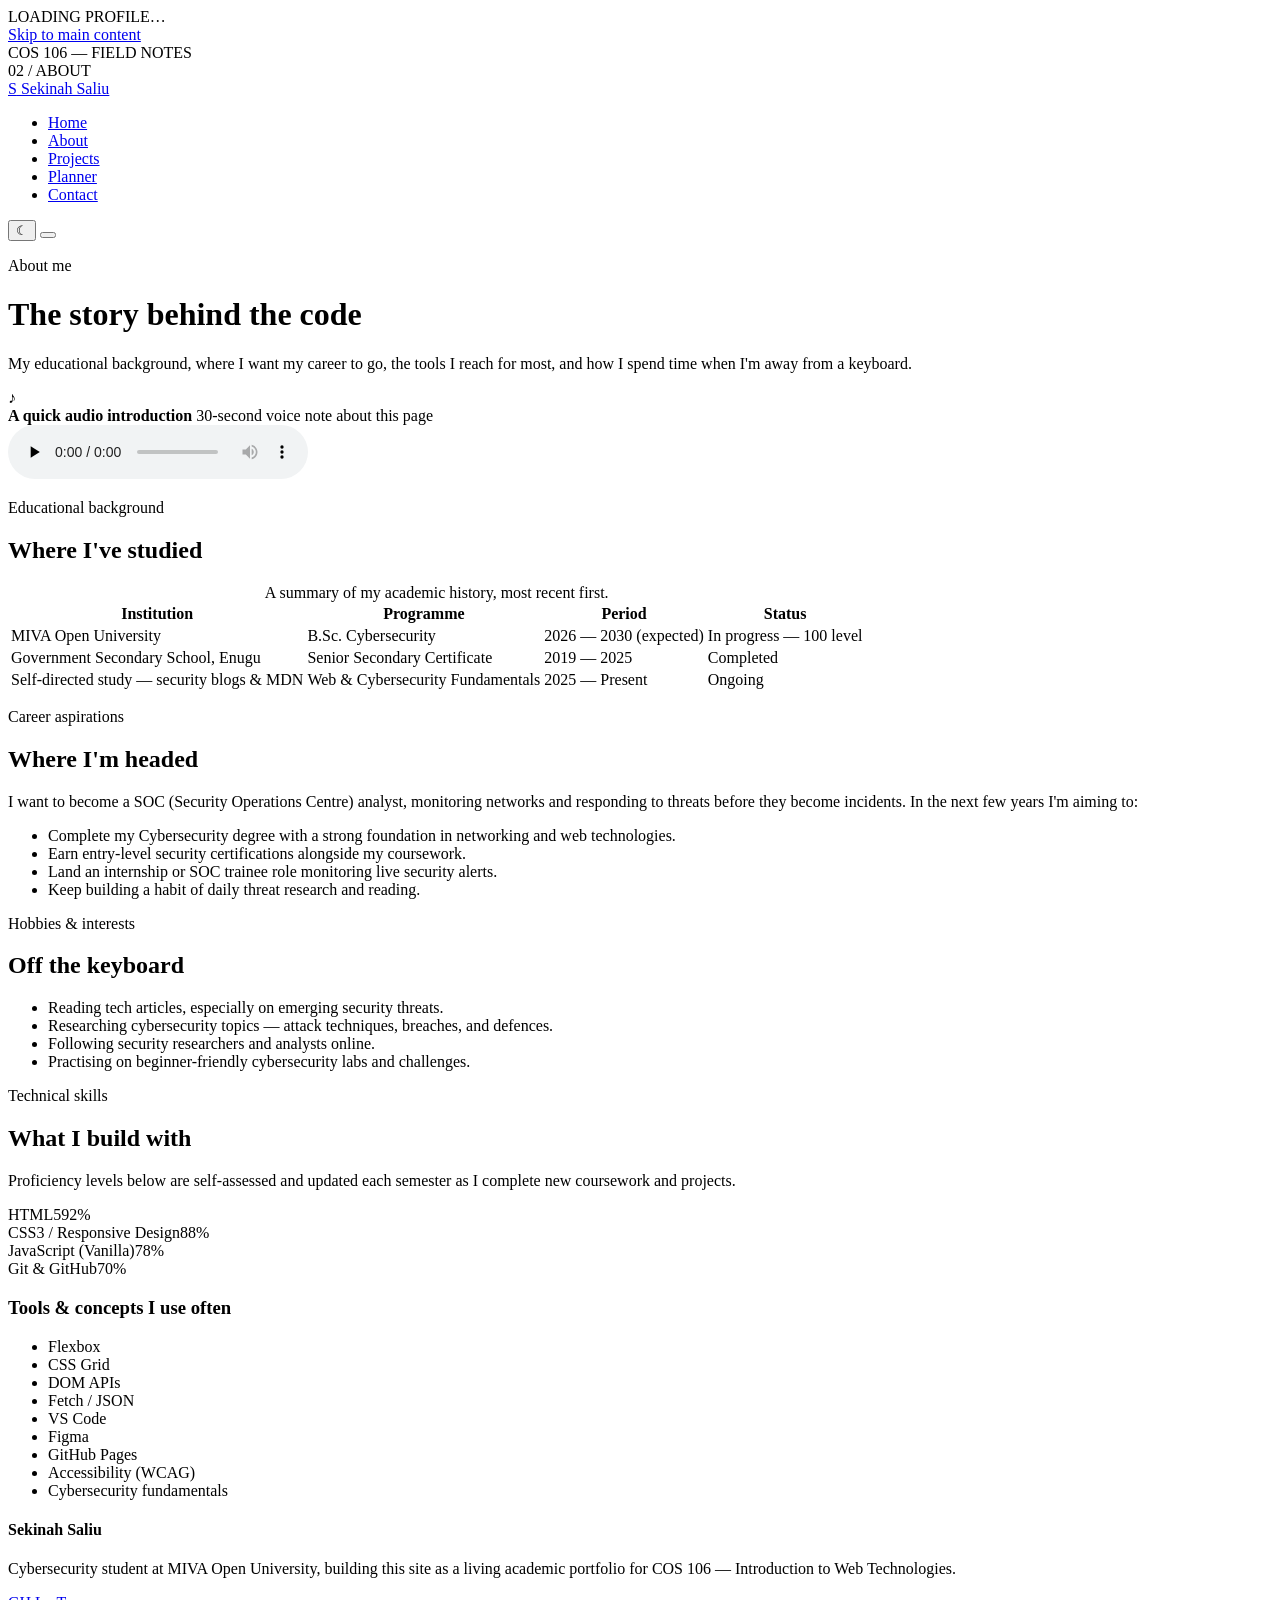
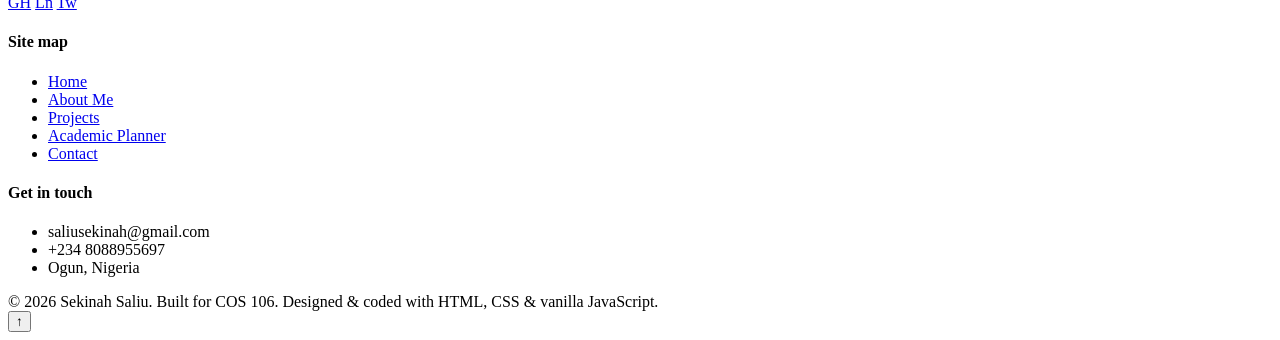
==== about.html @ 81563f07 "Create about.html" ====
<!DOCTYPE html>
<html lang="en">
<head>
  <meta charset="UTF-8" />
  <meta name="viewport" content="width=device-width, initial-scale=1.0" />
  <title>About Me — Sekinah Saliu</title>
  <meta name="description" content="Education, career aspirations, technical skills, and hobbies of Sekinah Saliu, a 100 level Cybersecurity student." />
  <link rel="icon" type="image/svg+xml" href="assets/img/favicon.svg" />

  <link rel="preconnect" href="https://fonts.googleapis.com" />
  <link rel="preconnect" href="https://fonts.gstatic.com" crossorigin />
  <link href="https://fonts.googleapis.com/css2?family=Fraunces:ital,opsz,wght@0,9..144,400;0,9..144,500;0,9..144,600;1,9..144,500&family=Inter:wght@400;500;600;700&family=JetBrains+Mono:wght@400;500&display=swap" rel="stylesheet" />

  <link rel="stylesheet" href="assets/css/style.css" />
</head>
<body>

  <div class="loader" data-loader>
    <div class="loader__mark">
      <span>LOADING PROFILE…</span>
      <div class="loader__bar"></div>
    </div>
  </div>

  <a class="skip-link" href="#main">Skip to main content</a>
  <div class="progress-bar" data-progress-bar></div>

  <aside class="spine" aria-hidden="true">
    <span class="spine__label">COS 106 — FIELD NOTES</span>
    <div class="spine__ticks">
      <span class="spine__tick"></span><span class="spine__tick"></span><span class="spine__tick"></span>
      <span class="spine__tick"></span><span class="spine__tick"></span><span class="spine__tick"></span>
    </div>
    <span class="spine__label">02 / ABOUT</span>
  </aside>

  <header class="site-header" data-site-header>
    <nav class="nav" data-nav aria-label="Primary">
      <a class="nav__brand" href="index.html">
        <span class="nav__brand-mark" aria-hidden="true">S</span>
        Sekinah Saliu
      </a>
      <ul class="nav__links">
        <li><a href="index.html">Home</a></li>
        <li><a href="about.html" aria-current="page">About</a></li>
        <li><a href="projects.html">Projects</a></li>
        <li><a href="planner.html">Planner</a></li>
        <li><a href="contact.html">Contact</a></li>
      </ul>
      <div class="nav__actions">
        <button class="theme-toggle" data-theme-toggle type="button" aria-pressed="false" aria-label="Switch to dark mode">☾</button>
        <button class="nav__toggle" data-nav-toggle type="button" aria-expanded="false" aria-controls="nav-links" aria-label="Toggle menu">
          <span></span><span></span><span></span>
        </button>
      </div>
    </nav>
  </header>

  <main id="main">

    <header class="page-header wrap">
      <p class="eyebrow reveal">About me</p>
      <h1 class="reveal">The story behind the code</h1>
      <p class="reveal">My educational background, where I want my career to go, the tools I
        reach for most, and how I spend time when I'm away from a keyboard.</p>

      <div class="audio-card reveal">
        <div class="audio-card__icon" aria-hidden="true">♪</div>
        <div class="audio-card__text">
          <strong>A quick audio introduction</strong>
          <span>30-second voice note about this page</span>
        </div>
        <audio controls preload="none">
          <source src="assets/audio/welcome-chime.wav" type="audio/wav" />
          Your browser does not support the audio element.
        </audio>
      </div>
    </header>

    <!-- Education -->
    <section>
      <div class="wrap">
        <div class="section-head reveal">
          <p class="eyebrow">Educational background</p>
          <h2>Where I've studied</h2>
        </div>

        <div class="table-wrap reveal">
          <table>
            <caption>A summary of my academic history, most recent first.</caption>
            <thead>
              <tr>
                <th scope="col">Institution</th>
                <th scope="col">Programme</th>
                <th scope="col">Period</th>
                <th scope="col">Status</th>
              </tr>
            </thead>
            <tbody>
              <tr>
                <td>MIVA Open University</td>
                <td>B.Sc. Cybersecurity</td>
                <td>2026 — 2030 (expected)</td>
                <td>In progress — 100 level</td>
              </tr>
              <tr>
                <td>Government Secondary School, Enugu</td>
                <td>Senior Secondary Certificate</td>
                <td>2019 — 2025</td>
                <td>Completed</td>
              </tr>
              <tr>
                <td>Self-directed study — security blogs &amp; MDN</td>
                <td>Web &amp; Cybersecurity Fundamentals</td>
                <td>2025 — Present</td>
                <td>Ongoing</td>
              </tr>
            </tbody>
          </table>
        </div>
      </div>
    </section>

    <!-- Career aspirations -->
    <section class="section--muted">
      <div class="wrap grid-2">
        <div class="reveal">
          <p class="eyebrow">Career aspirations</p>
          <h2>Where I'm headed</h2>
          <p>I want to become a SOC (Security Operations Centre) analyst, monitoring networks and
            responding to threats before they become incidents. In the next few years I'm aiming to:</p>
          <ul>
            <li>Complete my Cybersecurity degree with a strong foundation in networking and web technologies.</li>
            <li>Earn entry-level security certifications alongside my coursework.</li>
            <li>Land an internship or SOC trainee role monitoring live security alerts.</li>
            <li>Keep building a habit of daily threat research and reading.</li>
          </ul>
        </div>
        <div class="reveal">
          <p class="eyebrow">Hobbies &amp; interests</p>
          <h2>Off the keyboard</h2>
          <ul>
            <li>Reading tech articles, especially on emerging security threats.</li>
            <li>Researching cybersecurity topics — attack techniques, breaches, and defences.</li>
            <li>Following security researchers and analysts online.</li>
            <li>Practising on beginner-friendly cybersecurity labs and challenges.</li>
          </ul>
        </div>
      </div>
    </section>

    <!-- Technical skills -->
    <section>
      <div class="wrap">
        <div class="section-head reveal">
          <p class="eyebrow">Technical skills</p>
          <h2>What I build with</h2>
          <p>Proficiency levels below are self-assessed and updated each semester as I complete
            new coursework and projects.</p>
        </div>

        <div class="grid-2">
          <div class="card reveal">
            <div class="skill">
              <div class="skill__top"><span>HTML5</span><span>92%</span></div>
              <div class="skill__track"><div class="skill__fill" data-skill-fill="92"></div></div>
            </div>
            <div class="skill">
              <div class="skill__top"><span>CSS3 / Responsive Design</span><span>88%</span></div>
              <div class="skill__track"><div class="skill__fill" data-skill-fill="88"></div></div>
            </div>
            <div class="skill">
              <div class="skill__top"><span>JavaScript (Vanilla)</span><span>78%</span></div>
              <div class="skill__track"><div class="skill__fill" data-skill-fill="78"></div></div>
            </div>
            <div class="skill">
              <div class="skill__top"><span>Git &amp; GitHub</span><span>70%</span></div>
              <div class="skill__track"><div class="skill__fill" data-skill-fill="70"></div></div>
            </div>
          </div>

          <div class="card reveal">
            <h3>Tools &amp; concepts I use often</h3>
            <ul class="tag-list">
              <li>Flexbox</li>
              <li>CSS Grid</li>
              <li>DOM APIs</li>
              <li>Fetch / JSON</li>
              <li>VS Code</li>
              <li>Figma</li>
              <li>GitHub Pages</li>
              <li>Accessibility (WCAG)</li>
              <li>Cybersecurity fundamentals</li>
            </ul>
          </div>
        </div>
      </div>
    </section>

  </main>

  <footer class="site-footer">
    <div class="wrap">
      <div class="footer-grid">
        <div>
          <h4>Sekinah Saliu</h4>
          <p>Cybersecurity student at MIVA Open University, building this site as a
            living academic portfolio for COS 106 — Introduction to Web Technologies.</p>
          <div class="social-row">
            <a href="https://github.com/" target="_blank" rel="noopener noreferrer" aria-label="GitHub profile">GH</a>
            <a href="https://linkedin.com/" target="_blank" rel="noopener noreferrer" aria-label="LinkedIn profile">Ln</a>
            <a href="https://twitter.com/" target="_blank" rel="noopener noreferrer" aria-label="Twitter profile">Tw</a>
          </div>
        </div>
        <div>
          <h4>Site map</h4>
          <ul>
            <li><a href="index.html">Home</a></li>
            <li><a href="about.html">About Me</a></li>
            <li><a href="projects.html">Projects</a></li>
            <li><a href="planner.html">Academic Planner</a></li>
            <li><a href="contact.html">Contact</a></li>
          </ul>
        </div>
        <div>
          <h4>Get in touch</h4>
          <ul>
            <li>saliusekinah@gmail.com</li>
            <li>+234 8088955697</li>
            <li>Ogun, Nigeria</li>
          </ul>
        </div>
      </div>
      <div class="footer-bottom">
        <span>© <span data-year>2026</span> Sekinah Saliu. Built for COS 106.</span>
        <span>Designed &amp; coded with HTML, CSS &amp; vanilla JavaScript.</span>
      </div>
    </div>
  </footer>

  <button class="back-to-top" data-back-to-top type="button" aria-label="Back to top">↑</button>

  <script src="assets/js/script.js"></script>
</body>
</html>
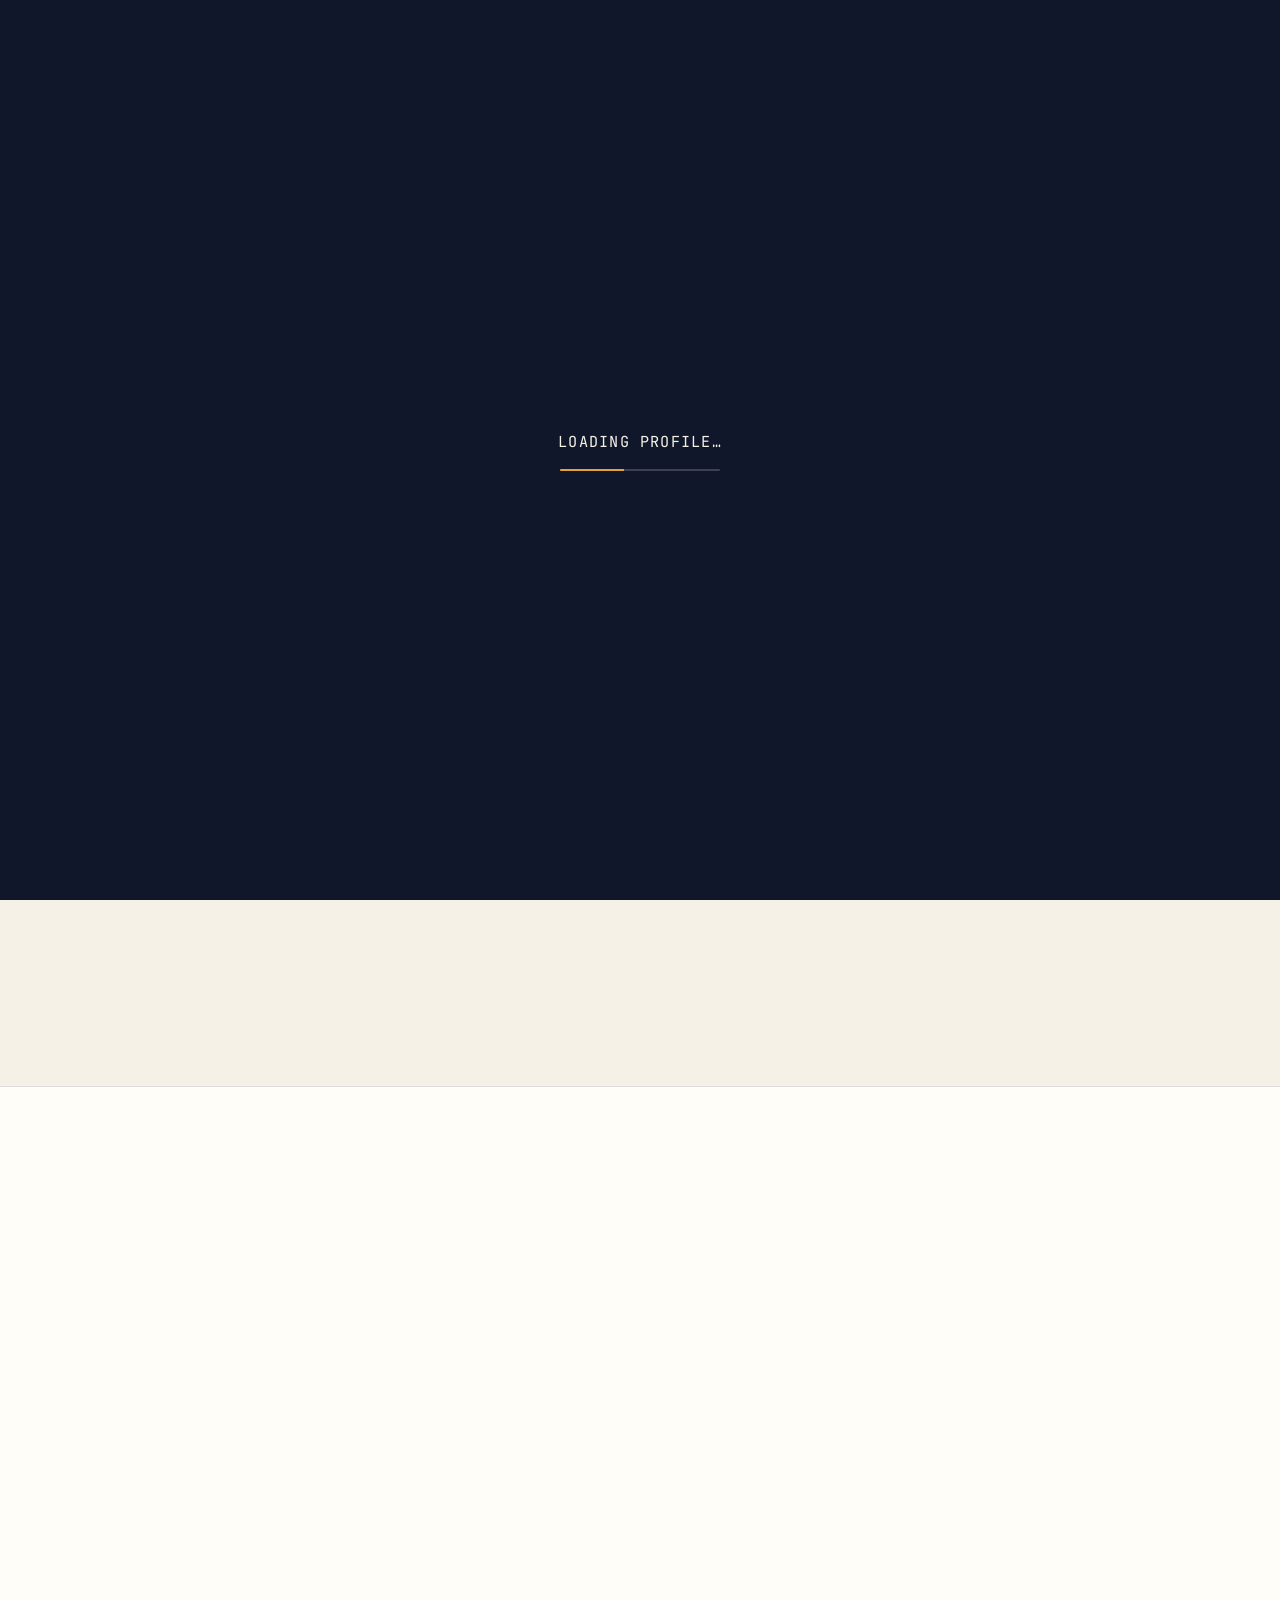
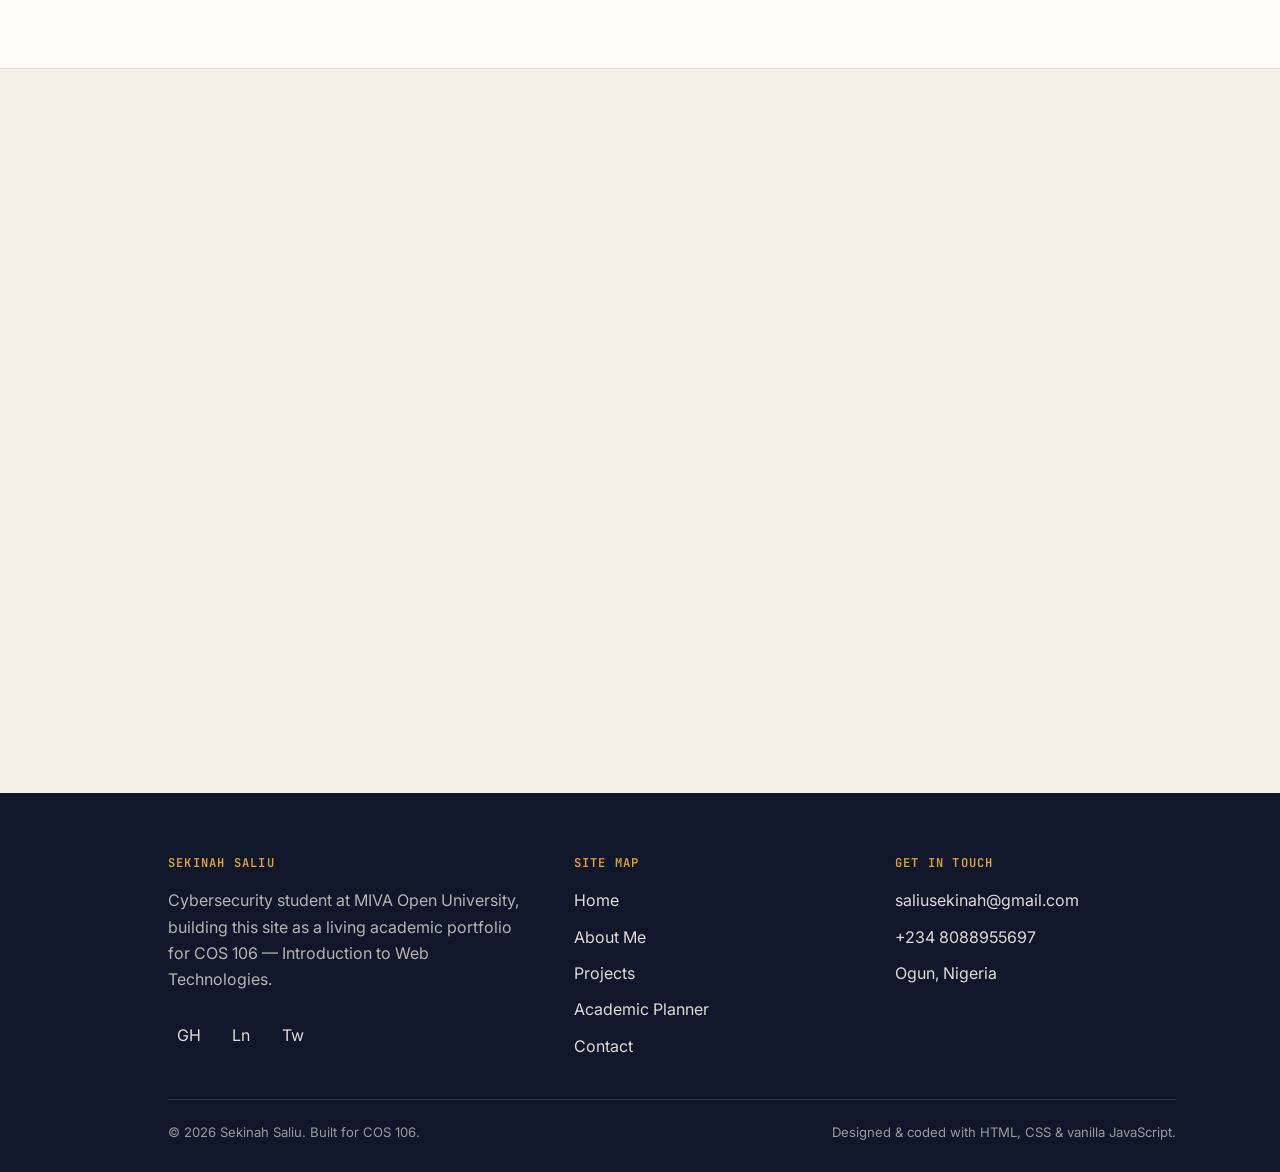
==== commit b721c3c7: "Update about.html" ====
--- a/about.html
+++ b/about.html
@@ -5,13 +5,13 @@
   <meta name="viewport" content="width=device-width, initial-scale=1.0" />
   <title>About Me — Sekinah Saliu</title>
   <meta name="description" content="Education, career aspirations, technical skills, and hobbies of Sekinah Saliu, a 100 level Cybersecurity student." />
-  <link rel="icon" type="image/svg+xml" href="assets/img/favicon.svg" />
+  <link rel="icon" type="image/svg+xml" href="Profile.jpg" />
 
   <link rel="preconnect" href="https://fonts.googleapis.com" />
   <link rel="preconnect" href="https://fonts.gstatic.com" crossorigin />
   <link href="https://fonts.googleapis.com/css2?family=Fraunces:ital,opsz,wght@0,9..144,400;0,9..144,500;0,9..144,600;1,9..144,500&family=Inter:wght@400;500;600;700&family=JetBrains+Mono:wght@400;500&display=swap" rel="stylesheet" />
 
-  <link rel="stylesheet" href="assets/css/style.css" />
+  <link rel="stylesheet" href="style.css" />
 </head>
 <body>
 
--- a/style.css
+++ b/style.css
@@ -0,0 +1,974 @@
+/* =========================================================================
+   COS 106 · Student Portfolio & Academic Management Website
+   Stylesheet
+   -------------------------------------------------------------------------
+   Design language: "Field Notebook" — a working academic notebook feel.
+   Paper backgrounds, a ruled margin spine, amber ink for emphasis, a
+   monospace utility face for labels/data, a serif display face for
+   headings. Dark mode swaps paper for ink without changing the structure.
+   ========================================================================= */
+
+/* -------------------------------------------------------------------------
+   1. Design tokens
+   ------------------------------------------------------------------------- */
+:root {
+  /* Colour palette (light / "paper" mode) */
+  --color-paper: #f6f1e7;
+  --color-paper-raised: #fffdf8;
+  --color-ink: #1b1f2a;
+  --color-ink-soft: #4a5063;
+  --color-navy: #10172a;
+  --color-amber: #d9932c;
+  --color-amber-strong: #b4791f;
+  --color-teal: #237f68;
+  --color-rose: #b1493f;
+  --color-line: rgba(27, 31, 42, 0.14);
+  --color-line-strong: rgba(27, 31, 42, 0.28);
+
+  --shadow-soft: 0 10px 30px -12px rgba(16, 23, 42, 0.25);
+  --shadow-card: 0 4px 18px -6px rgba(16, 23, 42, 0.18);
+
+  /* Typography */
+  --font-display: "Fraunces", Georgia, "Times New Roman", serif;
+  --font-body: "Inter", -apple-system, BlinkMacSystemFont, "Segoe UI", sans-serif;
+  --font-mono: "JetBrains Mono", "Courier New", monospace;
+
+  /* Layout */
+  --content-width: 1120px;
+  --spine-width: 64px;
+  --radius-sm: 8px;
+  --radius-md: 14px;
+  --radius-lg: 26px;
+
+  --transition-fast: 160ms ease;
+  --transition-med: 320ms cubic-bezier(0.22, 1, 0.36, 1);
+}
+
+[data-theme="dark"] {
+  --color-paper: #10172a;
+  --color-paper-raised: #182140;
+  --color-ink: #f2ece0;
+  --color-ink-soft: #b7bccb;
+  --color-navy: #f6f1e7;
+  --color-amber: #f0ad4e;
+  --color-amber-strong: #f7c477;
+  --color-teal: #48c9a9;
+  --color-rose: #e08277;
+  --color-line: rgba(246, 241, 231, 0.14);
+  --color-line-strong: rgba(246, 241, 231, 0.28);
+  --shadow-soft: 0 10px 30px -12px rgba(0, 0, 0, 0.55);
+  --shadow-card: 0 4px 18px -6px rgba(0, 0, 0, 0.45);
+}
+
+/* -------------------------------------------------------------------------
+   2. Reset & base
+   ------------------------------------------------------------------------- */
+*,
+*::before,
+*::after { box-sizing: border-box; }
+
+html {
+  scroll-behavior: smooth;
+  -webkit-text-size-adjust: 100%;
+}
+
+@media (prefers-reduced-motion: reduce) {
+  html { scroll-behavior: auto; }
+  *, *::before, *::after {
+    animation-duration: 0.001ms !important;
+    animation-iteration-count: 1 !important;
+    transition-duration: 0.001ms !important;
+    scroll-behavior: auto !important;
+  }
+}
+
+body {
+  margin: 0;
+  background: var(--color-paper);
+  color: var(--color-ink);
+  font-family: var(--font-body);
+  font-size: 16px;
+  line-height: 1.65;
+  overflow-x: hidden;
+  transition: background var(--transition-med), color var(--transition-med);
+}
+
+img { max-width: 100%; display: block; }
+
+a {
+  color: inherit;
+  text-decoration: none;
+}
+
+ul, ol { padding-left: 1.2em; }
+
+h1, h2, h3, h4 {
+  font-family: var(--font-display);
+  font-weight: 600;
+  line-height: 1.15;
+  margin: 0 0 0.5em;
+  color: var(--color-ink);
+}
+
+h1 { font-size: clamp(2.4rem, 5vw, 4rem); font-weight: 500; }
+h2 { font-size: clamp(1.9rem, 3.4vw, 2.6rem); }
+h3 { font-size: clamp(1.25rem, 2vw, 1.5rem); }
+
+p { margin: 0 0 1em; color: var(--color-ink-soft); }
+
+.eyebrow {
+  display: inline-flex;
+  align-items: center;
+  gap: 0.5em;
+  font-family: var(--font-mono);
+  font-size: 0.78rem;
+  letter-spacing: 0.14em;
+  text-transform: uppercase;
+  color: var(--color-amber-strong);
+  margin-bottom: 0.9em;
+}
+
+.eyebrow::before {
+  content: "";
+  width: 22px;
+  height: 1px;
+  background: var(--color-amber-strong);
+}
+
+:focus-visible {
+  outline: 2.5px solid var(--color-amber);
+  outline-offset: 3px;
+  border-radius: 4px;
+}
+
+/* Visually-hidden helper for accessible skip link / labels */
+.visually-hidden {
+  position: absolute;
+  width: 1px; height: 1px;
+  overflow: hidden;
+  clip: rect(0 0 0 0);
+  white-space: nowrap;
+}
+
+.skip-link {
+  position: absolute;
+  top: -60px;
+  left: 12px;
+  background: var(--color-navy);
+  color: var(--color-paper);
+  padding: 10px 16px;
+  border-radius: var(--radius-sm);
+  z-index: 300;
+  transition: top var(--transition-fast);
+}
+.skip-link:focus { top: 12px; }
+
+/* -------------------------------------------------------------------------
+   3. Loading screen
+   ------------------------------------------------------------------------- */
+.loader {
+  position: fixed;
+  inset: 0;
+  z-index: 999;
+  background: var(--color-navy);
+  display: flex;
+  align-items: center;
+  justify-content: center;
+  transition: opacity 0.6s ease, visibility 0.6s ease;
+}
+.loader[data-hidden="true"] {
+  opacity: 0;
+  visibility: hidden;
+  pointer-events: none;
+}
+.loader__mark {
+  font-family: var(--font-mono);
+  color: #f6f1e7;
+  font-size: 0.95rem;
+  letter-spacing: 0.08em;
+  display: flex;
+  flex-direction: column;
+  align-items: center;
+  gap: 14px;
+}
+.loader__bar {
+  width: 160px;
+  height: 2px;
+  background: rgba(246, 241, 231, 0.2);
+  position: relative;
+  overflow: hidden;
+  border-radius: 2px;
+}
+.loader__bar::after {
+  content: "";
+  position: absolute;
+  inset: 0;
+  width: 40%;
+  background: #e2a335;
+  animation: loaderSlide 1.1s ease-in-out infinite;
+}
+@keyframes loaderSlide {
+  0% { transform: translateX(-100%); }
+  100% { transform: translateX(350%); }
+}
+
+/* -------------------------------------------------------------------------
+   4. Scroll progress + margin spine (signature element)
+   ------------------------------------------------------------------------- */
+.progress-bar {
+  position: fixed;
+  top: 0; left: 0;
+  height: 3px;
+  width: 0%;
+  background: linear-gradient(90deg, var(--color-teal), var(--color-amber));
+  z-index: 250;
+  transition: width 90ms linear;
+}
+
+.spine {
+  position: fixed;
+  top: 0;
+  left: 0;
+  width: var(--spine-width);
+  height: 100vh;
+  border-right: 1px solid var(--color-line);
+  display: none;
+  flex-direction: column;
+  align-items: center;
+  justify-content: space-between;
+  padding: 90px 0 20px;
+  z-index: 40;
+  pointer-events: none;
+}
+.spine__label {
+  writing-mode: vertical-rl;
+  font-family: var(--font-mono);
+  font-size: 0.68rem;
+  letter-spacing: 0.18em;
+  color: var(--color-ink-soft);
+  text-transform: uppercase;
+}
+.spine__ticks {
+  display: flex;
+  flex-direction: column;
+  gap: 10px;
+  flex: 1;
+  justify-content: center;
+}
+.spine__tick {
+  width: 8px;
+  height: 1px;
+  background: var(--color-line-strong);
+}
+
+@media (min-width: 1180px) {
+  .spine { display: flex; }
+}
+
+/* -------------------------------------------------------------------------
+   5. Header / navigation
+   ------------------------------------------------------------------------- */
+.site-header {
+  position: sticky;
+  top: 0;
+  z-index: 200;
+  background: color-mix(in srgb, var(--color-paper) 86%, transparent);
+  backdrop-filter: blur(14px) saturate(140%);
+  -webkit-backdrop-filter: blur(14px) saturate(140%);
+  border-bottom: 1px solid var(--color-line);
+  transition: background var(--transition-med), box-shadow var(--transition-med);
+}
+.site-header[data-scrolled="true"] {
+  box-shadow: var(--shadow-card);
+}
+
+.nav {
+  max-width: var(--content-width);
+  margin: 0 auto;
+  padding: 16px 24px;
+  display: flex;
+  align-items: center;
+  justify-content: space-between;
+  gap: 20px;
+}
+
+.nav__brand {
+  display: flex;
+  align-items: center;
+  gap: 10px;
+  font-family: var(--font-display);
+  font-size: 1.15rem;
+  font-weight: 600;
+}
+.nav__brand-mark {
+  width: 34px;
+  height: 34px;
+  border-radius: 9px;
+  background: var(--color-navy);
+  color: var(--color-amber);
+  display: flex;
+  align-items: center;
+  justify-content: center;
+  font-family: var(--font-mono);
+  font-weight: 700;
+}
+[data-theme="dark"] .nav__brand-mark { background: var(--color-amber); color: var(--color-navy); }
+
+.nav__links {
+  display: flex;
+  align-items: center;
+  gap: 4px;
+  list-style: none;
+  margin: 0;
+  padding: 0;
+}
+.nav__links a {
+  position: relative;
+  display: inline-block;
+  padding: 8px 14px;
+  font-size: 0.94rem;
+  font-weight: 500;
+  color: var(--color-ink-soft);
+  border-radius: 999px;
+  transition: color var(--transition-fast), background var(--transition-fast);
+}
+.nav__links a:hover { color: var(--color-ink); background: var(--color-line); }
+.nav__links a[aria-current="page"] {
+  color: var(--color-amber-strong);
+  font-weight: 600;
+}
+.nav__links a[aria-current="page"]::after {
+  content: "";
+  position: absolute;
+  left: 14px; right: 14px; bottom: 2px;
+  height: 2px;
+  background: var(--color-amber);
+  border-radius: 2px;
+}
+
+.nav__actions { display: flex; align-items: center; gap: 10px; }
+
+.theme-toggle {
+  width: 40px; height: 40px;
+  border-radius: 50%;
+  border: 1px solid var(--color-line-strong);
+  background: var(--color-paper-raised);
+  cursor: pointer;
+  display: flex; align-items: center; justify-content: center;
+  font-size: 1.05rem;
+  transition: transform var(--transition-fast), background var(--transition-fast);
+}
+.theme-toggle:hover { transform: rotate(18deg); }
+
+.nav__toggle {
+  display: none;
+  width: 42px; height: 42px;
+  border-radius: 10px;
+  border: 1px solid var(--color-line-strong);
+  background: var(--color-paper-raised);
+  cursor: pointer;
+  flex-direction: column;
+  align-items: center;
+  justify-content: center;
+  gap: 5px;
+}
+.nav__toggle span {
+  width: 18px; height: 2px;
+  background: var(--color-ink);
+  transition: transform var(--transition-fast), opacity var(--transition-fast);
+}
+.nav__toggle[aria-expanded="true"] span:nth-child(1) { transform: translateY(7px) rotate(45deg); }
+.nav__toggle[aria-expanded="true"] span:nth-child(2) { opacity: 0; }
+.nav__toggle[aria-expanded="true"] span:nth-child(3) { transform: translateY(-7px) rotate(-45deg); }
+
+@media (max-width: 860px) {
+  .nav__toggle { display: flex; }
+  .nav__links {
+    position: absolute;
+    top: 100%; left: 0; right: 0;
+    flex-direction: column;
+    align-items: stretch;
+    background: var(--color-paper);
+    border-bottom: 1px solid var(--color-line);
+    padding: 10px 20px 18px;
+    gap: 2px;
+    max-height: 0;
+    overflow: hidden;
+    transition: max-height var(--transition-med);
+  }
+  .nav[data-open="true"] .nav__links { max-height: 420px; }
+  .nav__links a { padding: 12px 14px; }
+}
+
+/* -------------------------------------------------------------------------
+   6. Layout helpers
+   ------------------------------------------------------------------------- */
+.wrap {
+  max-width: var(--content-width);
+  margin: 0 auto;
+  padding: 0 24px;
+}
+@media (min-width: 1180px) {
+  .wrap { padding-left: calc(var(--spine-width) + 24px); }
+}
+
+main { display: block; }
+
+section { padding: 88px 0; }
+.section--tight { padding: 56px 0; }
+.section--muted { background: var(--color-paper-raised); border-top: 1px solid var(--color-line); border-bottom: 1px solid var(--color-line); }
+
+.section-head { max-width: 640px; margin-bottom: 48px; }
+.section-head p { font-size: 1.05rem; }
+
+/* Reveal-on-scroll */
+.reveal {
+  opacity: 0;
+  transform: translateY(26px);
+  transition: opacity 0.7s var(--transition-med), transform 0.7s var(--transition-med);
+}
+.reveal.is-visible { opacity: 1; transform: translateY(0); }
+.reveal-stagger > * { transition-delay: calc(var(--i, 0) * 90ms); }
+
+/* -------------------------------------------------------------------------
+   7. Buttons
+   ------------------------------------------------------------------------- */
+.btn {
+  display: inline-flex;
+  align-items: center;
+  gap: 8px;
+  padding: 13px 26px;
+  border-radius: 999px;
+  font-family: var(--font-body);
+  font-weight: 600;
+  font-size: 0.95rem;
+  cursor: pointer;
+  border: 1px solid transparent;
+  transition: transform var(--transition-fast), box-shadow var(--transition-fast), background var(--transition-fast), color var(--transition-fast);
+}
+.btn:hover { transform: translateY(-2px); }
+.btn:active { transform: translateY(0); }
+
+.btn--primary {
+  background: var(--color-navy);
+  color: var(--color-paper);
+  box-shadow: var(--shadow-card);
+}
+.btn--primary:hover { box-shadow: var(--shadow-soft); }
+[data-theme="dark"] .btn--primary { background: var(--color-amber); color: var(--color-navy); }
+
+.btn--ghost {
+  background: transparent;
+  border-color: var(--color-line-strong);
+  color: var(--color-ink);
+}
+.btn--ghost:hover { background: var(--color-line); }
+
+.btn--sm { padding: 9px 18px; font-size: 0.86rem; }
+
+/* -------------------------------------------------------------------------
+   8. Hero (home page)
+   ------------------------------------------------------------------------- */
+.hero {
+  padding: 76px 0 40px;
+  position: relative;
+}
+.hero__grid {
+  display: grid;
+  grid-template-columns: 1.15fr 0.85fr;
+  gap: 56px;
+  align-items: center;
+}
+@media (max-width: 900px) {
+  .hero__grid { grid-template-columns: 1fr; }
+  .hero__portrait { order: -1; max-width: 260px; margin: 0 auto; }
+}
+
+.hero__greeting {
+  font-family: var(--font-mono);
+  font-size: 0.95rem;
+  color: var(--color-teal);
+}
+.hero__type::after {
+  content: "";
+  display: inline-block;
+  width: 2px;
+  height: 1em;
+  margin-left: 3px;
+  background: var(--color-amber);
+  animation: caretBlink 1s steps(1) infinite;
+  vertical-align: -0.15em;
+}
+@keyframes caretBlink { 50% { opacity: 0; } }
+
+.hero h1 { margin-top: 10px; }
+.hero h1 .accent { color: var(--color-amber-strong); font-style: italic; }
+
+.hero__bio { max-width: 46ch; font-size: 1.08rem; }
+
+.hero__cta { display: flex; flex-wrap: wrap; gap: 14px; margin-top: 28px; }
+
+.hero__stats {
+  display: flex;
+  gap: 28px;
+  margin-top: 46px;
+  padding-top: 26px;
+  border-top: 1px solid var(--color-line);
+}
+.hero__stat-num {
+  font-family: var(--font-display);
+  font-size: 1.7rem;
+  color: var(--color-ink);
+}
+.hero__stat-label {
+  font-family: var(--font-mono);
+  font-size: 0.72rem;
+  letter-spacing: 0.06em;
+  text-transform: uppercase;
+  color: var(--color-ink-soft);
+}
+
+.hero__portrait {
+  position: relative;
+  border-radius: var(--radius-lg);
+  overflow: hidden;
+  box-shadow: var(--shadow-soft);
+  border: 1px solid var(--color-line);
+  aspect-ratio: 1 / 1;
+}
+.hero__portrait img { width: 100%; height: 100%; object-fit: cover; }
+.hero__portrait-tag {
+  position: absolute;
+  bottom: 14px; left: 14px; right: 14px;
+  background: rgba(16, 23, 42, 0.75);
+  backdrop-filter: blur(6px);
+  color: #f6f1e7;
+  font-family: var(--font-mono);
+  font-size: 0.72rem;
+  letter-spacing: 0.05em;
+  padding: 10px 14px;
+  border-radius: var(--radius-sm);
+}
+
+/* Audio player card used on home + about */
+.audio-card {
+  display: flex;
+  align-items: center;
+  gap: 16px;
+  background: var(--color-paper-raised);
+  border: 1px solid var(--color-line);
+  border-radius: var(--radius-md);
+  padding: 16px 20px;
+  box-shadow: var(--shadow-card);
+  margin-top: 28px;
+}
+.audio-card__icon {
+  width: 42px; height: 42px;
+  border-radius: 50%;
+  background: var(--color-teal);
+  color: #fff;
+  display: flex; align-items: center; justify-content: center;
+  flex-shrink: 0;
+  font-size: 1.1rem;
+}
+.audio-card__text { flex: 1; min-width: 0; }
+.audio-card__text strong { display: block; font-size: 0.94rem; }
+.audio-card__text span { font-family: var(--font-mono); font-size: 0.76rem; color: var(--color-ink-soft); }
+.audio-card audio { width: 220px; max-width: 40vw; height: 34px; }
+
+/* -------------------------------------------------------------------------
+   9. Cards (used across pages)
+   ------------------------------------------------------------------------- */
+.card {
+  background: var(--color-paper-raised);
+  border: 1px solid var(--color-line);
+  border-radius: var(--radius-md);
+  padding: 28px;
+  box-shadow: var(--shadow-card);
+  transition: transform var(--transition-med), box-shadow var(--transition-med), border-color var(--transition-med);
+}
+.card:hover { transform: translateY(-4px); box-shadow: var(--shadow-soft); }
+
+.grid-3 { display: grid; grid-template-columns: repeat(3, 1fr); gap: 24px; }
+.grid-2 { display: grid; grid-template-columns: repeat(2, 1fr); gap: 24px; }
+@media (max-width: 900px) { .grid-3 { grid-template-columns: 1fr; } }
+@media (max-width: 700px) { .grid-2 { grid-template-columns: 1fr; } }
+
+/* Glassmorphism accent panel */
+.glass-panel {
+  background: color-mix(in srgb, var(--color-paper-raised) 55%, transparent);
+  backdrop-filter: blur(16px) saturate(160%);
+  -webkit-backdrop-filter: blur(16px) saturate(160%);
+  border: 1px solid color-mix(in srgb, var(--color-line-strong) 70%, transparent);
+  border-radius: var(--radius-lg);
+}
+
+/* -------------------------------------------------------------------------
+   10. Skills (About page)
+   ------------------------------------------------------------------------- */
+.skill {
+  margin-bottom: 20px;
+}
+.skill__top {
+  display: flex;
+  justify-content: space-between;
+  font-family: var(--font-mono);
+  font-size: 0.82rem;
+  margin-bottom: 8px;
+  color: var(--color-ink-soft);
+}
+.skill__track {
+  height: 8px;
+  border-radius: 99px;
+  background: var(--color-line);
+  overflow: hidden;
+}
+.skill__fill {
+  height: 100%;
+  width: 0%;
+  border-radius: 99px;
+  background: linear-gradient(90deg, var(--color-teal), var(--color-amber));
+  transition: width 1.1s var(--transition-med);
+}
+
+.tag-list { display: flex; flex-wrap: wrap; gap: 10px; list-style: none; padding: 0; margin: 0; }
+.tag-list li {
+  font-family: var(--font-mono);
+  font-size: 0.8rem;
+  padding: 7px 14px;
+  border-radius: 999px;
+  border: 1px solid var(--color-line-strong);
+  color: var(--color-ink-soft);
+}
+
+/* Data table (education history) */
+.table-wrap { overflow-x: auto; border-radius: var(--radius-md); border: 1px solid var(--color-line); }
+table {
+  width: 100%;
+  border-collapse: collapse;
+  font-size: 0.94rem;
+  min-width: 480px;
+}
+caption { text-align: left; font-family: var(--font-mono); font-size: 0.78rem; padding: 12px 18px; color: var(--color-ink-soft); }
+thead th {
+  text-align: left;
+  background: var(--color-navy);
+  color: var(--color-paper);
+  padding: 14px 18px;
+  font-family: var(--font-mono);
+  font-size: 0.76rem;
+  letter-spacing: 0.06em;
+  text-transform: uppercase;
+}
+tbody td {
+  padding: 14px 18px;
+  border-top: 1px solid var(--color-line);
+}
+tbody tr:hover { background: var(--color-line); }
+
+/* -------------------------------------------------------------------------
+   11. Projects page
+   ------------------------------------------------------------------------- */
+.project-card { padding: 0; overflow: hidden; display: flex; flex-direction: column; }
+.project-card__media { aspect-ratio: 3 / 2; overflow: hidden; border-bottom: 1px solid var(--color-line); }
+.project-card__media img { width: 100%; height: 100%; object-fit: cover; transition: transform 0.6s var(--transition-med); }
+.project-card:hover .project-card__media img { transform: scale(1.06); }
+.project-card__body { padding: 24px; flex: 1; display: flex; flex-direction: column; }
+.project-card__tags { display: flex; gap: 8px; flex-wrap: wrap; margin: 12px 0 16px; }
+.project-card__tags span {
+  font-family: var(--font-mono);
+  font-size: 0.72rem;
+  padding: 4px 10px;
+  border-radius: 999px;
+  background: var(--color-line);
+  color: var(--color-ink-soft);
+}
+.project-card__links { margin-top: auto; display: flex; gap: 14px; padding-top: 14px; }
+.project-card__links a {
+  font-size: 0.88rem;
+  font-weight: 600;
+  color: var(--color-teal);
+  border-bottom: 1px solid transparent;
+}
+.project-card__links a:hover { border-color: var(--color-teal); }
+
+/* -------------------------------------------------------------------------
+   12. Academic Planner page
+   ------------------------------------------------------------------------- */
+.planner {
+  background: var(--color-paper-raised);
+  border: 1px solid var(--color-line);
+  border-radius: var(--radius-lg);
+  padding: 32px;
+  box-shadow: var(--shadow-card);
+}
+.planner__form {
+    display: grid;
+  grid-template-columns: 1fr 160px 140px auto;
+  gap: 12px;
+  margin-bottom: 8px;
+}
+@media (max-width: 760px) { .planner__form { grid-template-columns: 1fr; } }
+
+.field label {
+  display: block;
+  font-family: var(--font-mono);
+  font-size: 0.72rem;
+  letter-spacing: 0.05em;
+  text-transform: uppercase;
+  color: var(--color-ink-soft);
+  margin-bottom: 6px;
+}
+.field input,
+.field select,
+.field textarea {
+  width: 100%;
+  padding: 12px 14px;
+  border-radius: var(--radius-sm);
+  border: 1px solid var(--color-line-strong);
+  background: var(--color-paper);
+  color: var(--color-ink);
+  font-family: var(--font-body);
+  font-size: 0.94rem;
+  transition: border-color var(--transition-fast), box-shadow var(--transition-fast);
+}
+.field input:focus,
+.field select:focus,
+.field textarea:focus {
+  border-color: var(--color-amber);
+  box-shadow: 0 0 0 3px color-mix(in srgb, var(--color-amber) 25%, transparent);
+  outline: none;
+}
+.field--submit { display: flex; align-items: flex-end; }
+.field--submit .btn { width: 100%; justify-content: center; }
+
+.planner__meta {
+  display: flex;
+  justify-content: space-between;
+  align-items: center;
+  margin: 26px 0 14px;
+  font-family: var(--font-mono);
+  font-size: 0.8rem;
+  color: var(--color-ink-soft);
+  flex-wrap: wrap;
+  gap: 10px;
+}
+
+.planner__filters { display: flex; gap: 6px; }
+.chip {
+  font-family: var(--font-mono);
+  font-size: 0.76rem;
+  padding: 6px 13px;
+  border-radius: 999px;
+  border: 1px solid var(--color-line-strong);
+  background: transparent;
+  color: var(--color-ink-soft);
+  cursor: pointer;
+  transition: background var(--transition-fast), color var(--transition-fast);
+}
+.chip[aria-pressed="true"] { background: var(--color-navy); color: var(--color-paper); border-color: var(--color-navy); }
+
+.task-list { list-style: none; margin: 0; padding: 0; display: flex; flex-direction: column; gap: 10px; }
+.task {
+  display: flex;
+  align-items: center;
+  gap: 14px;
+  padding: 16px 18px;
+  border: 1px solid var(--color-line);
+  border-radius: var(--radius-sm);
+  background: var(--color-paper);
+  animation: taskIn 0.35s var(--transition-med);
+}
+@keyframes taskIn { from { opacity: 0; transform: translateY(-8px); } to { opacity: 1; transform: translateY(0); } }
+
+.task__check {
+  width: 22px; height: 22px;
+  border-radius: 50%;
+  border: 2px solid var(--color-teal);
+  background: transparent;
+  cursor: pointer;
+  flex-shrink: 0;
+  position: relative;
+  transition: background var(--transition-fast);
+}
+.task__check[aria-checked="true"] { background: var(--color-teal); }
+.task__check[aria-checked="true"]::after {
+  content: "";
+  position: absolute;
+  left: 6px; top: 2px;
+  width: 5px; height: 10px;
+  border: solid #fff;
+  border-width: 0 2px 2px 0;
+  transform: rotate(45deg);
+}
+
+.task__body { flex: 1; min-width: 0; }
+.task__title { font-weight: 600; font-size: 0.98rem; word-break: break-word; }
+.task[data-done="true"] .task__title { text-decoration: line-through; color: var(--color-ink-soft); }
+.task__meta { font-family: var(--font-mono); font-size: 0.74rem; color: var(--color-ink-soft); margin-top: 3px; }
+.task__priority {
+  font-family: var(--font-mono);
+  font-size: 0.68rem;
+  padding: 3px 9px;
+  border-radius: 999px;
+  text-transform: uppercase;
+  flex-shrink: 0;
+}
+.task__priority[data-level="high"] { background: color-mix(in srgb, var(--color-rose) 18%, transparent); color: var(--color-rose); }
+.task__priority[data-level="medium"] { background: color-mix(in srgb, var(--color-amber) 22%, transparent); color: var(--color-amber-strong); }
+.task__priority[data-level="low"] { background: color-mix(in srgb, var(--color-teal) 18%, transparent); color: var(--color-teal); }
+
+.task__delete {
+  width: 34px; height: 34px;
+  border-radius: 50%;
+  border: 1px solid var(--color-line-strong);
+  background: transparent;
+  color: var(--color-ink-soft);
+  cursor: pointer;
+  flex-shrink: 0;
+  transition: background var(--transition-fast), color var(--transition-fast);
+}
+.task__delete:hover { background: var(--color-rose); color: #fff; border-color: var(--color-rose); }
+
+.empty-state {
+  text-align: center;
+  padding: 50px 20px;
+  color: var(--color-ink-soft);
+  font-family: var(--font-mono);
+  font-size: 0.88rem;
+}
+
+/* -------------------------------------------------------------------------
+   13. Contact page & forms
+   ------------------------------------------------------------------------- */
+.contact-grid {
+  display: grid;
+  grid-template-columns: 0.85fr 1.15fr;
+  gap: 44px;
+  align-items: start;
+}
+@media (max-width: 900px) { .contact-grid { grid-template-columns: 1fr; } }
+
+.contact-info__item {
+  display: flex;
+  gap: 14px;
+  padding: 16px 0;
+  border-top: 1px solid var(--color-line);
+}
+.contact-info__item:first-child { border-top: none; }
+.contact-info__icon {
+  width: 38px; height: 38px;
+  border-radius: 10px;
+  background: var(--color-line);
+  display: flex; align-items: center; justify-content: center;
+  flex-shrink: 0;
+}
+
+.social-row { display: flex; gap: 10px; margin-top: 22px; }
+.social-row a {
+  width: 42px; height: 42px;
+  border-radius: 50%;
+  border: 1px solid var(--color-line-strong);
+  display: flex; align-items: center; justify-content: center;
+  transition: background var(--transition-fast), transform var(--transition-fast), color var(--transition-fast);
+}
+.social-row a:hover { background: var(--color-navy); color: var(--color-paper); transform: translateY(-3px); }
+
+form .field { margin-bottom: 18px; }
+.field-error {
+  display: block;
+  font-family: var(--font-mono);
+  font-size: 0.74rem;
+  color: var(--color-rose);
+  margin-top: 6px;
+  min-height: 1em;
+}
+.field.has-error input,
+.field.has-error textarea { border-color: var(--color-rose); }
+
+.form-status {
+  padding: 14px 18px;
+  border-radius: var(--radius-sm);
+  font-size: 0.9rem;
+  margin-bottom: 18px;
+  display: none;
+}
+.form-status[data-visible="true"] { display: block; }
+.form-status[data-kind="success"] { background: color-mix(in srgb, var(--color-teal) 16%, transparent); color: var(--color-teal); }
+.form-status[data-kind="error"] { background: color-mix(in srgb, var(--color-rose) 14%, transparent); color: var(--color-rose); }
+
+/* -------------------------------------------------------------------------
+   14. Footer
+   ------------------------------------------------------------------------- */
+.site-footer {
+  background: var(--color-navy);
+  color: color-mix(in srgb, var(--color-paper) 90%, transparent);
+  padding: 64px 0 28px;
+  margin-top: 40px;
+}
+[data-theme="dark"] .site-footer { background: #060a15; }
+.site-footer a { color: inherit; }
+.footer-grid {
+  display: grid;
+  grid-template-columns: 1.3fr 1fr 1fr;
+  gap: 40px;
+  padding-bottom: 40px;
+  border-bottom: 1px solid rgba(246, 241, 231, 0.14);
+}
+@media (max-width: 760px) { .footer-grid { grid-template-columns: 1fr; gap: 30px; } }
+.footer-grid h4 {
+  font-family: var(--font-mono);
+  font-size: 0.76rem;
+  letter-spacing: 0.1em;
+  text-transform: uppercase;
+  color: #e2a335;
+  margin-bottom: 16px;
+}
+.footer-grid ul { list-style: none; padding: 0; margin: 0; display: flex; flex-direction: column; gap: 10px; }
+.footer-grid p { color: rgba(246, 241, 231, 0.72); }
+.footer-bottom {
+  display: flex;
+  justify-content: space-between;
+  align-items: center;
+  padding-top: 22px;
+  font-size: 0.82rem;
+  color: rgba(246, 241, 231, 0.6);
+  flex-wrap: wrap;
+  gap: 10px;
+}
+
+/* -------------------------------------------------------------------------
+   15. Back to top
+   ------------------------------------------------------------------------- */
+.back-to-top {
+  position: fixed;
+  right: 22px;
+  bottom: 22px;
+  width: 46px; height: 46px;
+  border-radius: 50%;
+  background: var(--color-navy);
+  color: var(--color-paper);
+  border: none;
+  display: flex; align-items: center; justify-content: center;
+  cursor: pointer;
+  box-shadow: var(--shadow-soft);
+  opacity: 0;
+  visibility: hidden;
+  transform: translateY(12px);
+  transition: opacity var(--transition-fast), transform var(--transition-fast), visibility var(--transition-fast);
+  z-index: 220;
+}
+.back-to-top[data-visible="true"] { opacity: 1; visibility: visible; transform: translateY(0); }
+[data-theme="dark"] .back-to-top { background: var(--color-amber); color: var(--color-navy); }
+
+/* -------------------------------------------------------------------------
+   16. Page header (interior pages)
+   ------------------------------------------------------------------------- */
+.page-header { padding: 64px 0 20px; }
+.page-header h1 { margin-bottom: 14px; }
+.page-header p { max-width: 60ch; font-size: 1.05rem; }
+
+/* Utility */
+.mt-lg { margin-top: 48px; }
+.text-center { text-align: center; }
+.divider { height: 1px; background: var(--color-line); border: none; margin: 60px 0; }
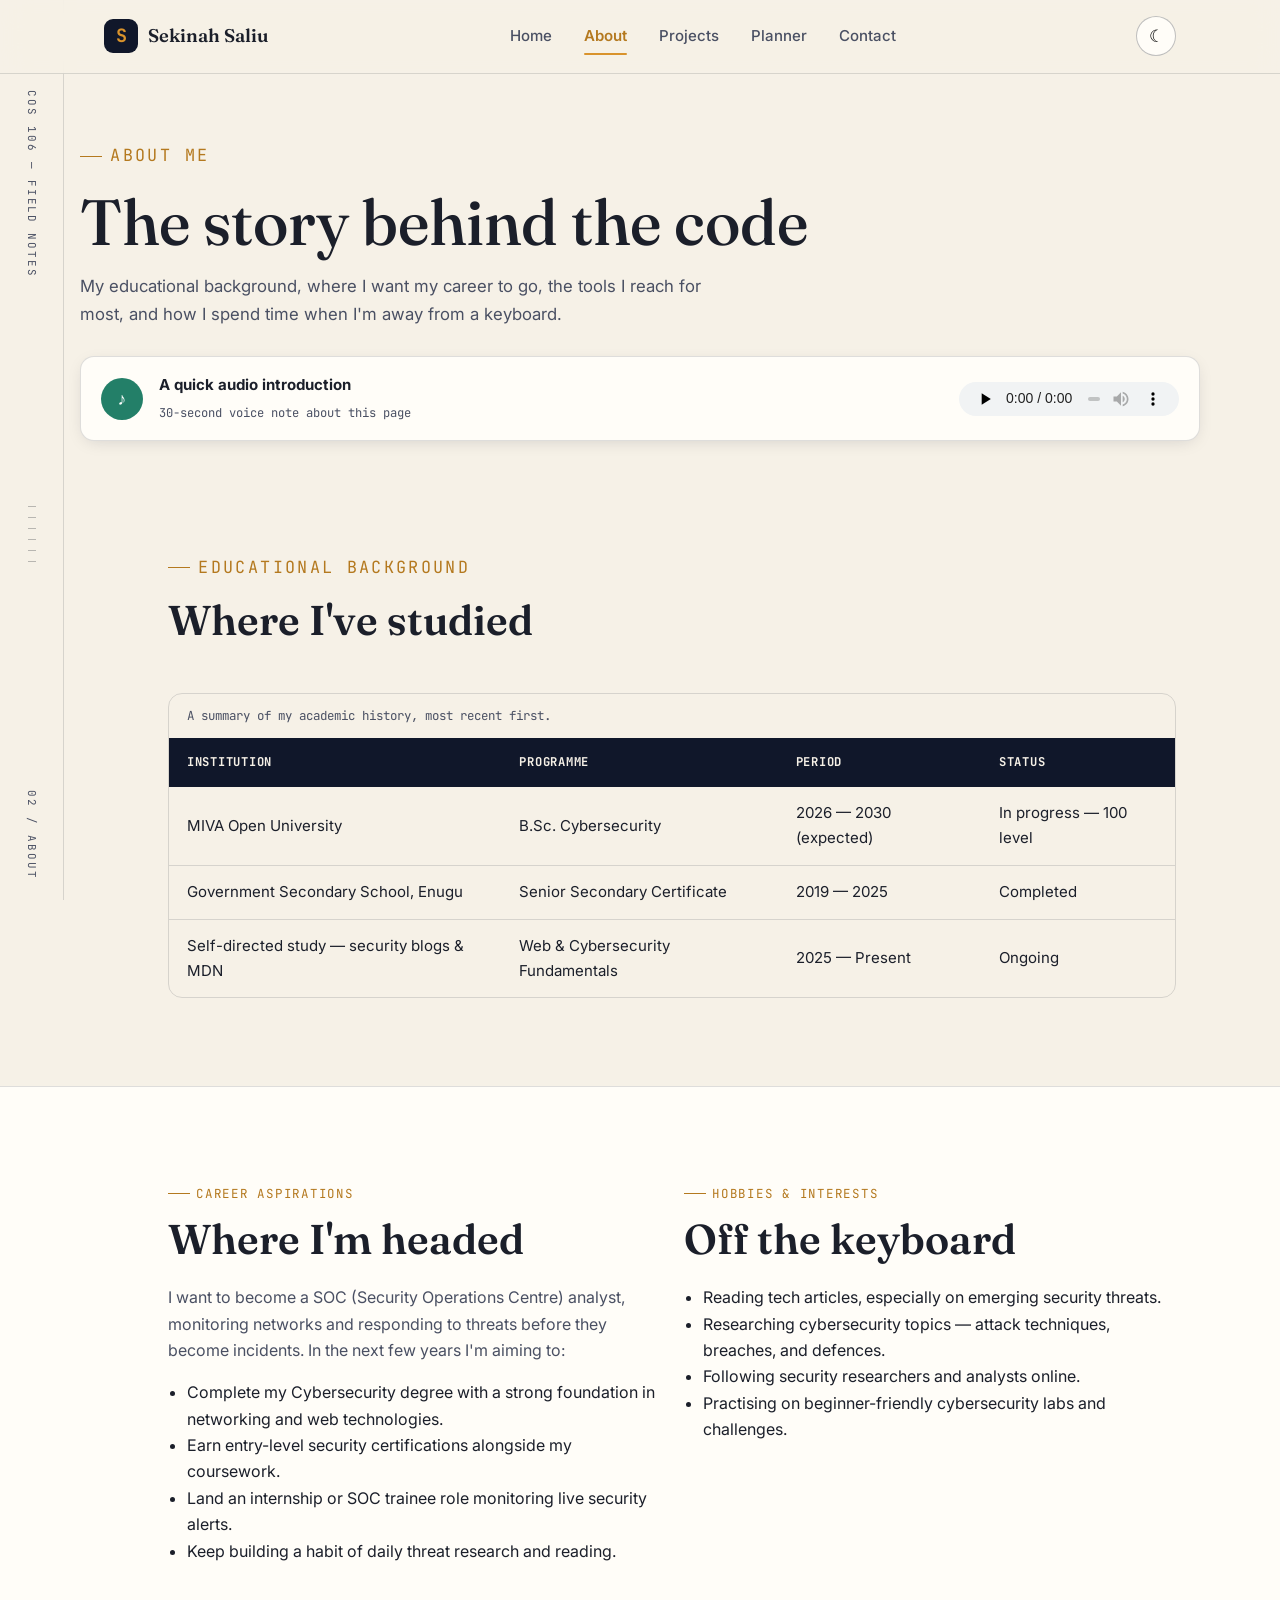
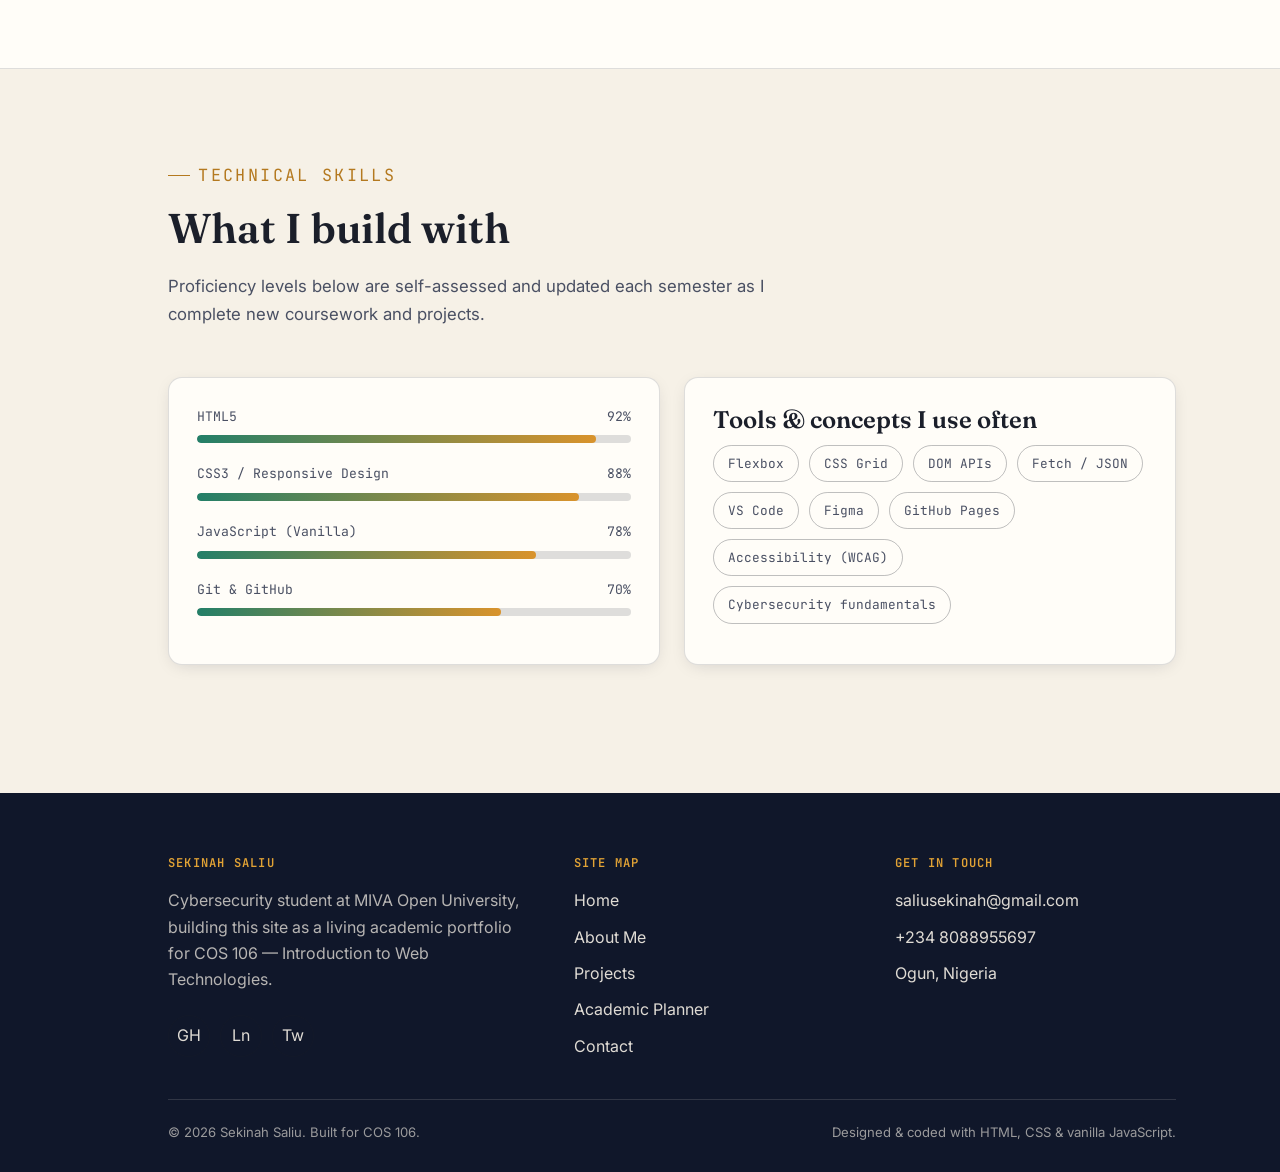
==== commit a520b9af: "Update about.html" ====
--- a/about.html
+++ b/about.html
@@ -240,6 +240,6 @@
 
   <button class="back-to-top" data-back-to-top type="button" aria-label="Back to top">↑</button>
 
-  <script src="assets/js/script.js"></script>
+  <script src="script.js"></script>
 </body>
 </html>
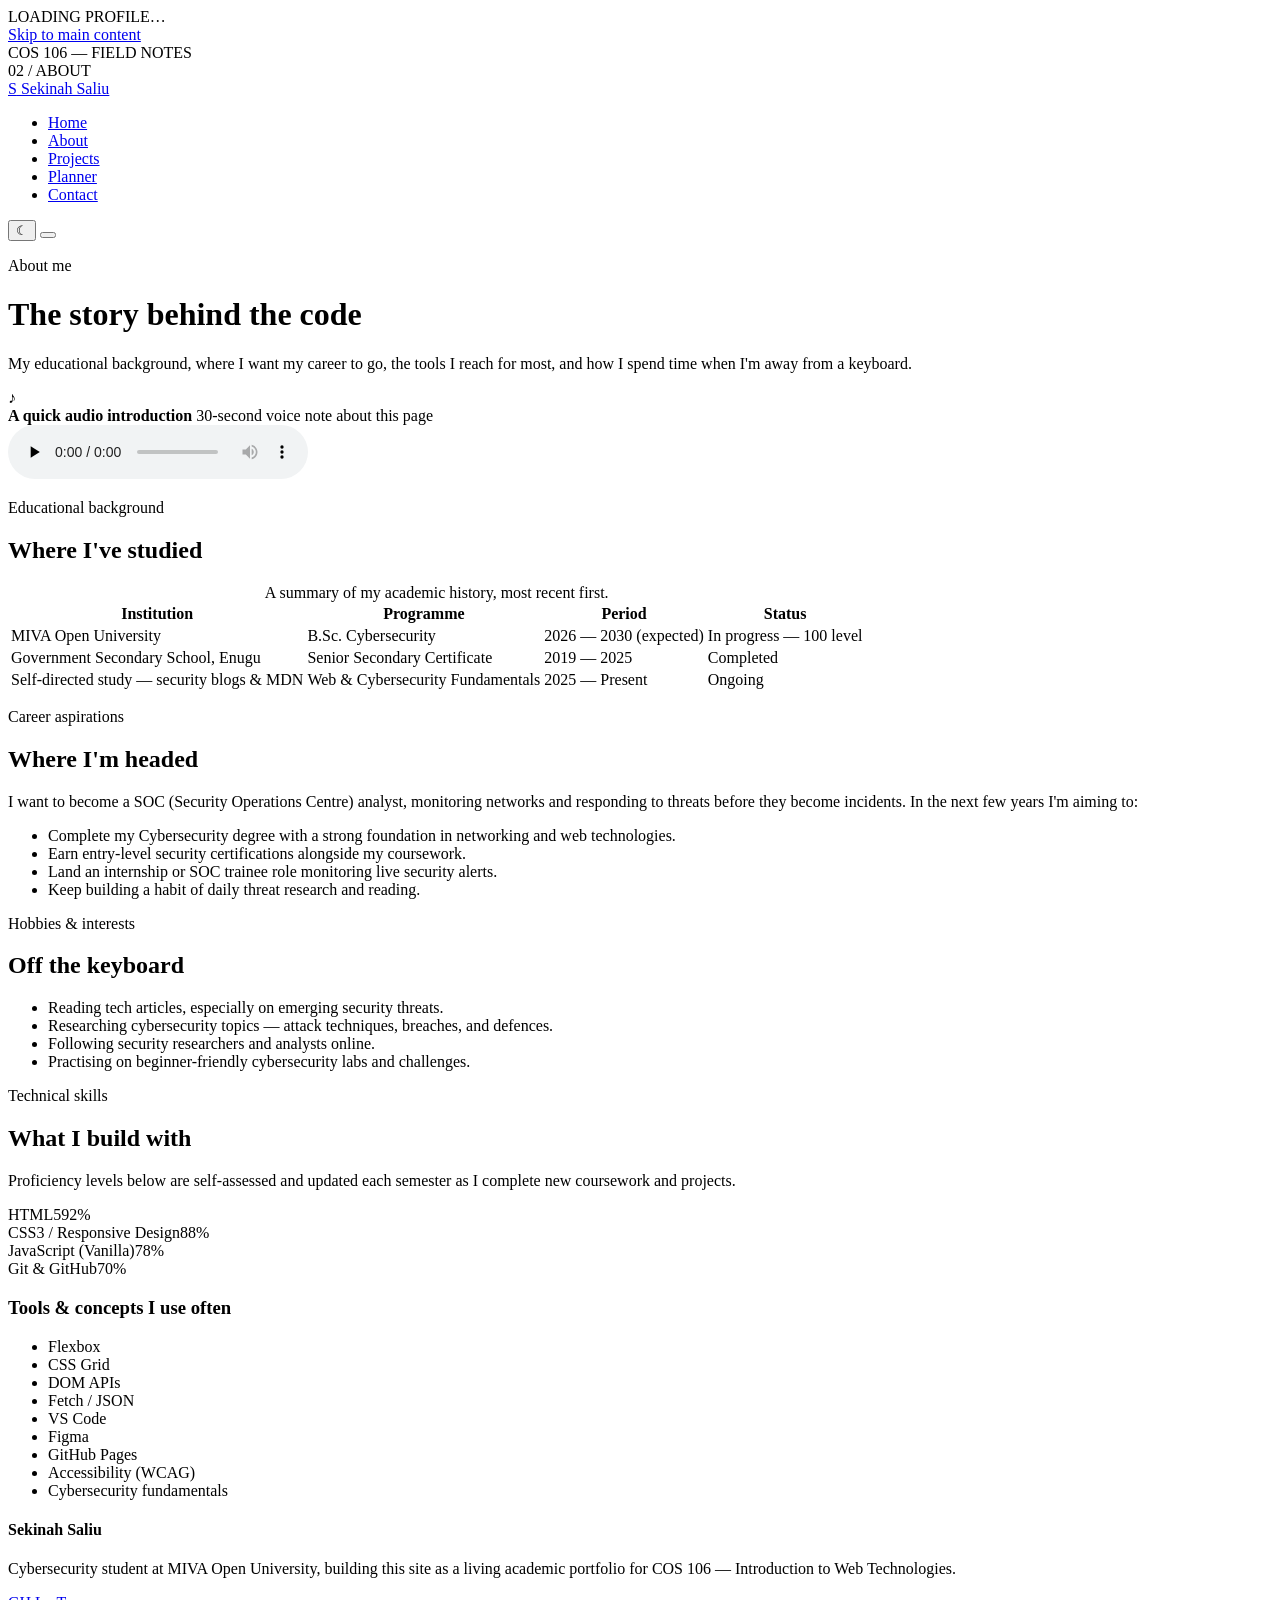
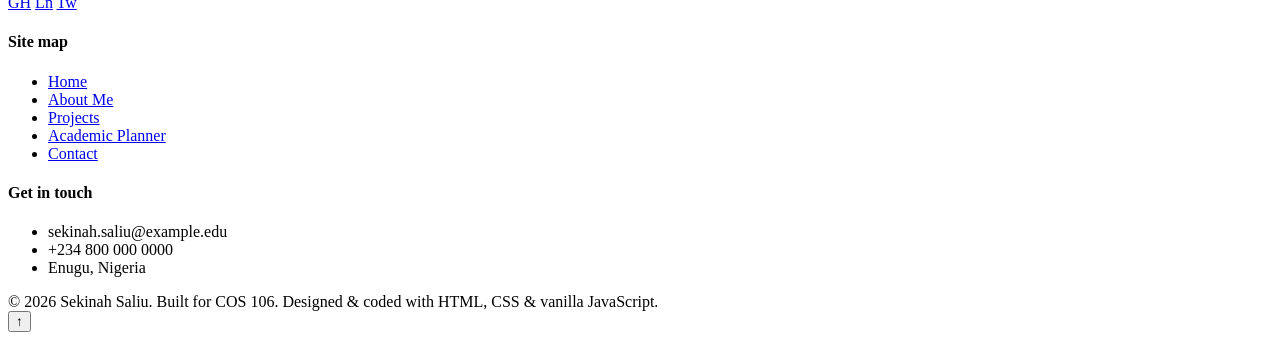
==== commit a374a602: "Create about.html" ====
--- a/about.html
+++ b/about.html
@@ -5,7 +5,7 @@
   <meta name="viewport" content="width=device-width, initial-scale=1.0" />
   <title>About Me — Sekinah Saliu</title>
   <meta name="description" content="Education, career aspirations, technical skills, and hobbies of Sekinah Saliu, a 100 level Cybersecurity student." />
-  <link rel="icon" type="image/svg+xml" href="Profile.jpg" />
+  <link rel="icon" type="image/svg+xml" href="assets/img/favicon.svg" />
 
   <link rel="preconnect" href="https://fonts.googleapis.com" />
   <link rel="preconnect" href="https://fonts.gstatic.com" crossorigin />
@@ -225,9 +225,9 @@
         <div>
           <h4>Get in touch</h4>
           <ul>
-            <li>saliusekinah@gmail.com</li>
-            <li>+234 8088955697</li>
-            <li>Ogun, Nigeria</li>
+            <li>sekinah.saliu@example.edu</li>
+            <li>+234 800 000 0000</li>
+            <li>Enugu, Nigeria</li>
           </ul>
         </div>
       </div>
@@ -242,4 +242,4 @@
 
   <script src="script.js"></script>
 </body>
-</html>+</html>
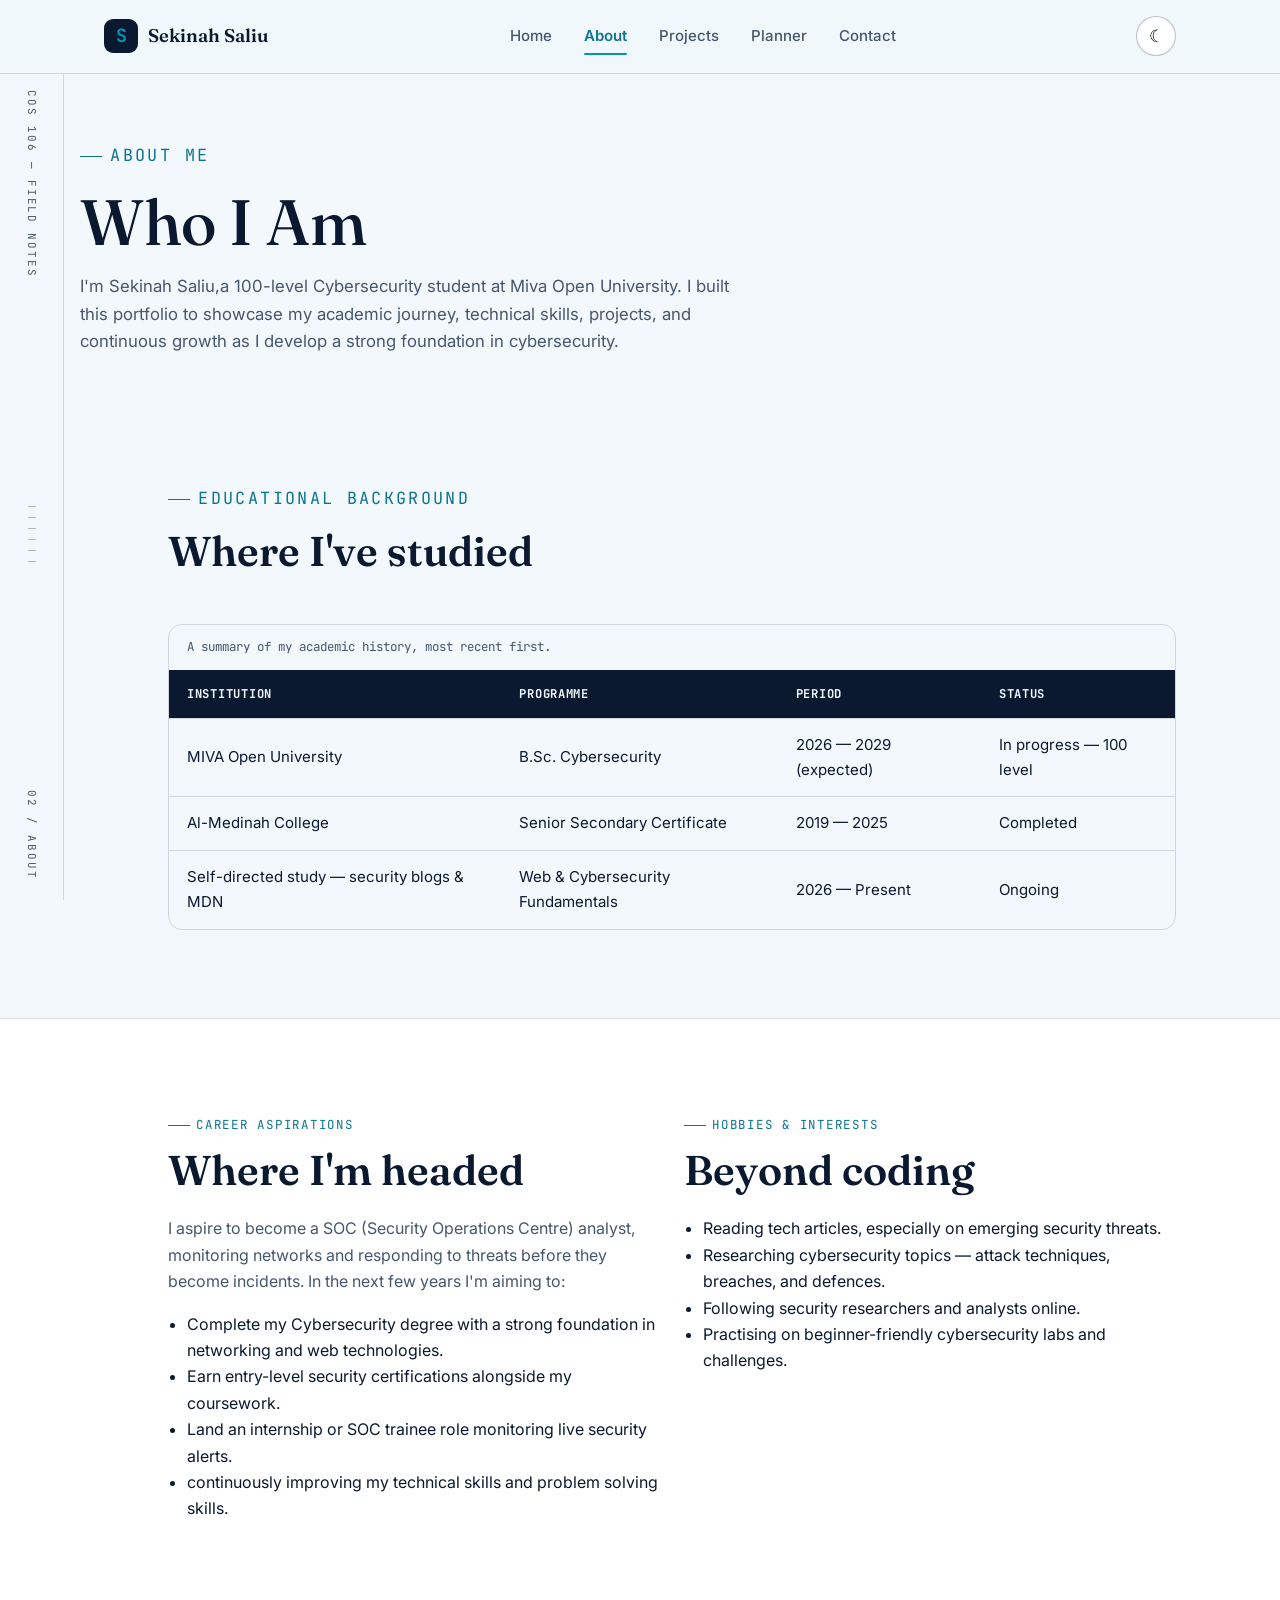
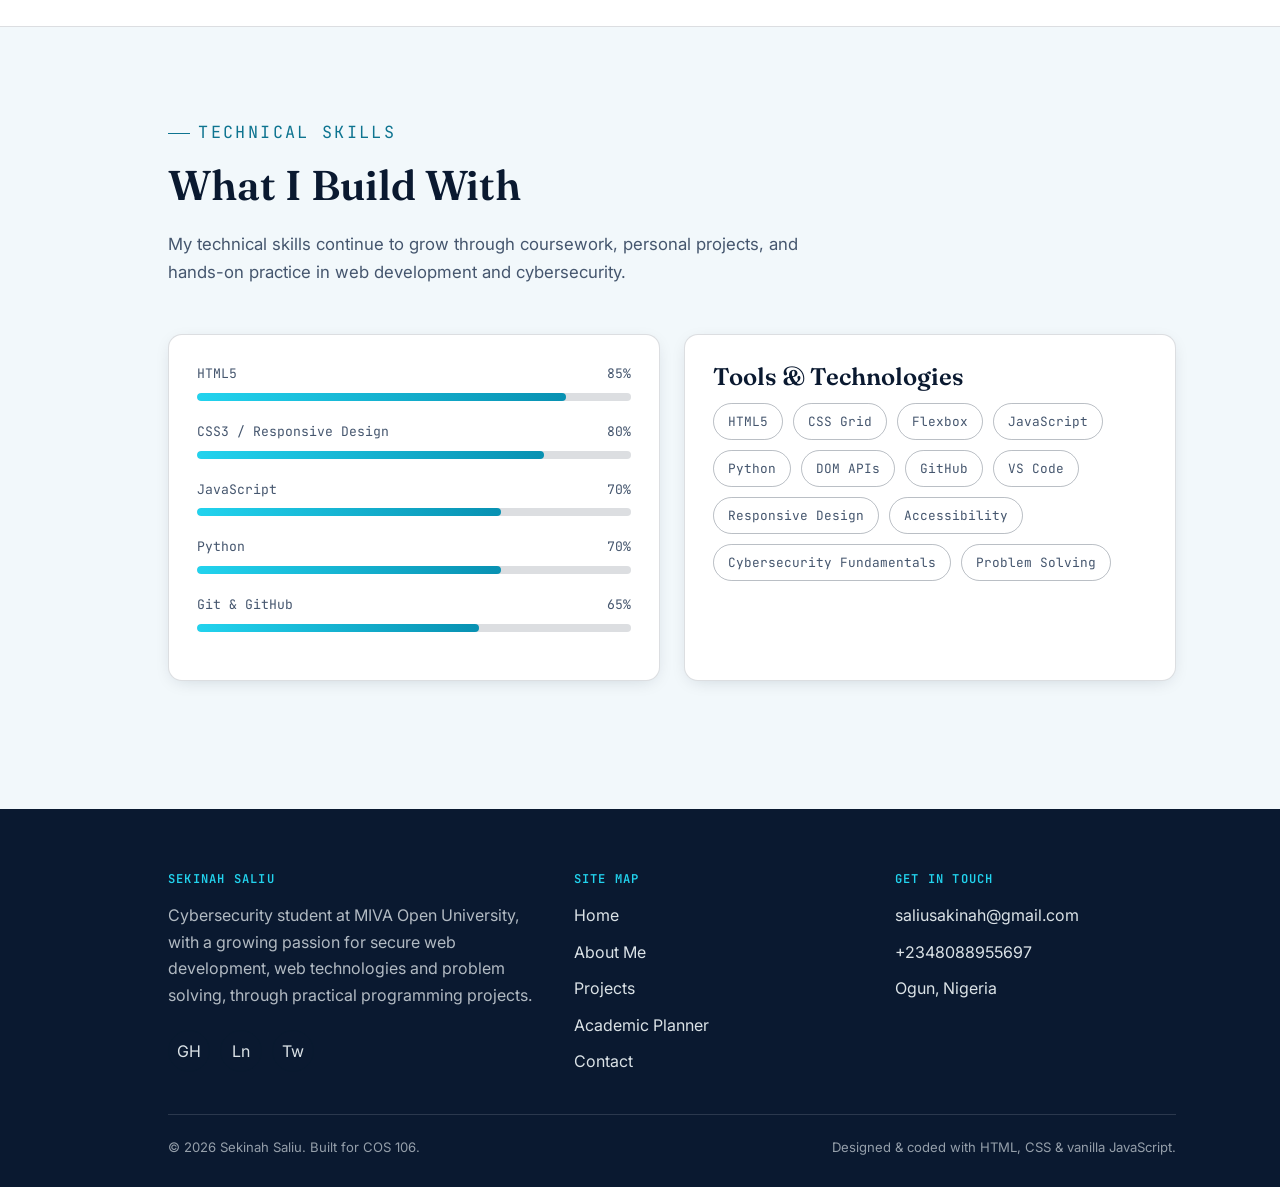
==== commit 630b6156: "Update about.html" ====
--- a/about.html
+++ b/about.html
@@ -59,23 +59,13 @@
   <main id="main">
 
     <header class="page-header wrap">
-      <p class="eyebrow reveal">About me</p>
-      <h1 class="reveal">The story behind the code</h1>
-      <p class="reveal">My educational background, where I want my career to go, the tools I
-        reach for most, and how I spend time when I'm away from a keyboard.</p>
-
-      <div class="audio-card reveal">
-        <div class="audio-card__icon" aria-hidden="true">♪</div>
-        <div class="audio-card__text">
-          <strong>A quick audio introduction</strong>
-          <span>30-second voice note about this page</span>
-        </div>
-        <audio controls preload="none">
-          <source src="assets/audio/welcome-chime.wav" type="audio/wav" />
-          Your browser does not support the audio element.
-        </audio>
-      </div>
-    </header>
+  <p class="eyebrow reveal">About me</p>
+  <h1 class="reveal">Who I Am</h1>
+  <p class="reveal">
+   I'm Sekinah Saliu,a 100-level Cybersecurity student at Miva Open University. I built this portfolio to showcase my academic journey, technical skills, projects, and continuous growth as I develop a strong foundation in cybersecurity.
+   </p>
+
+ </header>
 
     <!-- Education -->
     <section>
@@ -100,11 +90,11 @@
               <tr>
                 <td>MIVA Open University</td>
                 <td>B.Sc. Cybersecurity</td>
-                <td>2026 — 2030 (expected)</td>
+                <td>2026 — 2029 (expected)</td>
                 <td>In progress — 100 level</td>
               </tr>
               <tr>
-                <td>Government Secondary School, Enugu</td>
+                <td>Al-Medinah College</td>
                 <td>Senior Secondary Certificate</td>
                 <td>2019 — 2025</td>
                 <td>Completed</td>
@@ -112,7 +102,7 @@
               <tr>
                 <td>Self-directed study — security blogs &amp; MDN</td>
                 <td>Web &amp; Cybersecurity Fundamentals</td>
-                <td>2025 — Present</td>
+                <td>2026 — Present</td>
                 <td>Ongoing</td>
               </tr>
             </tbody>
@@ -127,18 +117,18 @@
         <div class="reveal">
           <p class="eyebrow">Career aspirations</p>
           <h2>Where I'm headed</h2>
-          <p>I want to become a SOC (Security Operations Centre) analyst, monitoring networks and
+          <p>I aspire to become a SOC (Security Operations Centre) analyst, monitoring networks and
             responding to threats before they become incidents. In the next few years I'm aiming to:</p>
           <ul>
             <li>Complete my Cybersecurity degree with a strong foundation in networking and web technologies.</li>
             <li>Earn entry-level security certifications alongside my coursework.</li>
             <li>Land an internship or SOC trainee role monitoring live security alerts.</li>
-            <li>Keep building a habit of daily threat research and reading.</li>
+            <li>continuously improving my technical skills and problem solving skills.</li>
           </ul>
         </div>
         <div class="reveal">
           <p class="eyebrow">Hobbies &amp; interests</p>
-          <h2>Off the keyboard</h2>
+          <h2>Beyond coding</h2>
           <ul>
             <li>Reading tech articles, especially on emerging security threats.</li>
             <li>Researching cybersecurity topics — attack techniques, breaches, and defences.</li>
@@ -151,51 +141,99 @@
 
     <!-- Technical skills -->
     <section>
-      <div class="wrap">
-        <div class="section-head reveal">
-          <p class="eyebrow">Technical skills</p>
-          <h2>What I build with</h2>
-          <p>Proficiency levels below are self-assessed and updated each semester as I complete
-            new coursework and projects.</p>
-        </div>
-
-        <div class="grid-2">
-          <div class="card reveal">
-            <div class="skill">
-              <div class="skill__top"><span>HTML5</span><span>92%</span></div>
-              <div class="skill__track"><div class="skill__fill" data-skill-fill="92"></div></div>
-            </div>
-            <div class="skill">
-              <div class="skill__top"><span>CSS3 / Responsive Design</span><span>88%</span></div>
-              <div class="skill__track"><div class="skill__fill" data-skill-fill="88"></div></div>
-            </div>
-            <div class="skill">
-              <div class="skill__top"><span>JavaScript (Vanilla)</span><span>78%</span></div>
-              <div class="skill__track"><div class="skill__fill" data-skill-fill="78"></div></div>
-            </div>
-            <div class="skill">
-              <div class="skill__top"><span>Git &amp; GitHub</span><span>70%</span></div>
-              <div class="skill__track"><div class="skill__fill" data-skill-fill="70"></div></div>
-            </div>
-          </div>
-
-          <div class="card reveal">
-            <h3>Tools &amp; concepts I use often</h3>
-            <ul class="tag-list">
-              <li>Flexbox</li>
-              <li>CSS Grid</li>
-              <li>DOM APIs</li>
-              <li>Fetch / JSON</li>
-              <li>VS Code</li>
-              <li>Figma</li>
-              <li>GitHub Pages</li>
-              <li>Accessibility (WCAG)</li>
-              <li>Cybersecurity fundamentals</li>
-            </ul>
-          </div>
-        </div>
-      </div>
-    </section>
+  <div class="wrap">
+
+    <div class="section-head reveal">
+      <p class="eyebrow">Technical Skills</p>
+      <h2>What I Build With</h2>
+
+      <p>
+        My technical skills continue to grow through coursework, personal
+        projects, and hands-on practice in web development and cybersecurity.
+      </p>
+    </div>
+
+    <div class="grid-2">
+
+      <div class="card reveal">
+
+        <div class="skill">
+          <div class="skill__top">
+            <span>HTML5</span>
+            <span>85%</span>
+          </div>
+          <div class="skill__track">
+            <div class="skill__fill" data-skill-fill="85"></div>
+          </div>
+        </div>
+
+        <div class="skill">
+          <div class="skill__top">
+            <span>CSS3 / Responsive Design</span>
+            <span>80%</span>
+          </div>
+          <div class="skill__track">
+            <div class="skill__fill" data-skill-fill="80"></div>
+          </div>
+        </div>
+
+        <div class="skill">
+          <div class="skill__top">
+            <span>JavaScript</span>
+            <span>70%</span>
+          </div>
+          <div class="skill__track">
+            <div class="skill__fill" data-skill-fill="70"></div>
+          </div>
+        </div>
+
+        <div class="skill">
+          <div class="skill__top">
+            <span>Python</span>
+            <span>70%</span>
+          </div>
+          <div class="skill__track">
+            <div class="skill__fill" data-skill-fill="70"></div>
+          </div>
+        </div>
+
+        <div class="skill">
+          <div class="skill__top">
+            <span>Git &amp; GitHub</span>
+            <span>65%</span>
+          </div>
+          <div class="skill__track">
+            <div class="skill__fill" data-skill-fill="65"></div>
+          </div>
+        </div>
+
+      </div>
+
+      <div class="card reveal">
+
+        <h3>Tools &amp; Technologies</h3>
+
+        <ul class="tag-list">
+          <li>HTML5</li>
+          <li>CSS Grid</li>
+          <li>Flexbox</li>
+          <li>JavaScript</li>
+          <li>Python</li>
+          <li>DOM APIs</li>
+          <li>GitHub</li>
+          <li>VS Code</li>
+          <li>Responsive Design</li>
+          <li>Accessibility</li>
+          <li>Cybersecurity Fundamentals</li>
+          <li>Problem Solving</li>
+        </ul>
+
+      </div>
+
+    </div>
+
+  </div>
+</section>
 
   </main>
 
@@ -204,10 +242,9 @@
       <div class="footer-grid">
         <div>
           <h4>Sekinah Saliu</h4>
-          <p>Cybersecurity student at MIVA Open University, building this site as a
-            living academic portfolio for COS 106 — Introduction to Web Technologies.</p>
+          <p>Cybersecurity student at MIVA Open University, with a growing passion for secure web development, web technologies and problem solving, through practical programming projects.</p>
           <div class="social-row">
-            <a href="https://github.com/" target="_blank" rel="noopener noreferrer" aria-label="GitHub profile">GH</a>
+            <a href="https://github.com/5682" target="_blank" rel="noopener noreferrer" aria-label="GitHub profile">GH</a>
             <a href="https://linkedin.com/" target="_blank" rel="noopener noreferrer" aria-label="LinkedIn profile">Ln</a>
             <a href="https://twitter.com/" target="_blank" rel="noopener noreferrer" aria-label="Twitter profile">Tw</a>
           </div>
@@ -225,9 +262,9 @@
         <div>
           <h4>Get in touch</h4>
           <ul>
-            <li>sekinah.saliu@example.edu</li>
-            <li>+234 800 000 0000</li>
-            <li>Enugu, Nigeria</li>
+            <li>saliusakinah@gmail.com</li>
+            <li>+2348088955697</li>
+            <li>Ogun, Nigeria</li>
           </ul>
         </div>
       </div>
--- a/style.css
+++ b/style.css
@@ -0,0 +1,1076 @@
+/* =========================================================================
+   COS 106 · Student Portfolio & Academic Management Website
+   Stylesheet
+   -------------------------------------------------------------------------
+   Design language: "Field Notebook" — a working academic notebook feel,
+   now in a Midnight Blue + Cyan palette. Deep navy grounds the layout,
+   bright cyan carries every accent, a monospace utility face handles
+   labels/data, a serif display face handles headings. Dark mode swaps
+   the base to full midnight blue without changing the structure.
+   ========================================================================= */
+
+/* -------------------------------------------------------------------------
+   1. Design tokens
+   ------------------------------------------------------------------------- */
+:root {
+  /* Colour palette (light mode) — Midnight Blue + Cyan */
+  --color-paper: #f2f8fb;
+  --color-paper-raised: #ffffff;
+  --color-ink: #0a1930;
+  --color-ink-soft: #45566e;
+  --color-navy: #0a1930;
+  --color-amber: #0891b2;
+  --color-amber-strong: #0e7490;
+  --color-teal: #22d3ee;
+  --color-rose: #b1493f;
+  --color-line: rgba(10, 25, 48, 0.14);
+  --color-line-strong: rgba(10, 25, 48, 0.28);
+
+  --shadow-soft: 0 10px 30px -12px rgba(10, 25, 48, 0.25);
+  --shadow-card: 0 4px 18px -6px rgba(10, 25, 48, 0.18);
+
+  /* Typography */
+  --font-display: "Fraunces", Georgia, "Times New Roman", serif;
+  --font-body: "Inter", -apple-system, BlinkMacSystemFont, "Segoe UI", sans-serif;
+  --font-mono: "JetBrains Mono", "Courier New", monospace;
+
+  /* Layout */
+  --content-width: 1120px;
+  --spine-width: 64px;
+  --radius-sm: 8px;
+  --radius-md: 14px;
+  --radius-lg: 26px;
+
+  --transition-fast: 160ms ease;
+  --transition-med: 320ms cubic-bezier(0.22, 1, 0.36, 1);
+}
+
+[data-theme="dark"] {
+  --color-paper: #0a1930;
+  --color-paper-raised: #10233f;
+  --color-ink: #e8f6fb;
+  --color-ink-soft: #a9c4d9;
+  --color-navy: #e8f6fb;
+  --color-amber: #22d3ee;
+  --color-amber-strong: #67e8f9;
+  --color-teal: #06b6d4;
+  --color-rose: #e08277;
+  --color-line: rgba(232, 246, 251, 0.14);
+  --color-line-strong: rgba(232, 246, 251, 0.28);
+  --shadow-soft: 0 10px 30px -12px rgba(0, 0, 0, 0.55);
+  --shadow-card: 0 4px 18px -6px rgba(0, 0, 0, 0.45);
+}
+
+/* -------------------------------------------------------------------------
+   2. Reset & base
+   ------------------------------------------------------------------------- */
+*,
+*::before,
+*::after { box-sizing: border-box; }
+
+html {
+  scroll-behavior: smooth;
+  -webkit-text-size-adjust: 100%;
+}
+
+@media (prefers-reduced-motion: reduce) {
+  html { scroll-behavior: auto; }
+  *, *::before, *::after {
+    animation-duration: 0.001ms !important;
+    animation-iteration-count: 1 !important;
+    transition-duration: 0.001ms !important;
+    scroll-behavior: auto !important;
+  }
+}
+
+body {
+  margin: 0;
+  background: var(--color-paper);
+  color: var(--color-ink);
+  font-family: var(--font-body);
+  font-size: 16px;
+  line-height: 1.65;
+  overflow-x: hidden;
+  transition: background var(--transition-med), color var(--transition-med);
+}
+
+img { max-width: 100%; display: block; }
+
+a {
+  color: inherit;
+  text-decoration: none;
+}
+
+ul, ol { padding-left: 1.2em; }
+
+h1, h2, h3, h4 {
+  font-family: var(--font-display);
+  font-weight: 600;
+  line-height: 1.15;
+  margin: 0 0 0.5em;
+  color: var(--color-ink);
+}
+
+h1 { font-size: clamp(2.4rem, 5vw, 4rem); font-weight: 500; }
+h2 { font-size: clamp(1.9rem, 3.4vw, 2.6rem); }
+h3 { font-size: clamp(1.25rem, 2vw, 1.5rem); }
+
+p { margin: 0 0 1em; color: var(--color-ink-soft); }
+
+.eyebrow {
+  display: inline-flex;
+  align-items: center;
+  gap: 0.5em;
+  font-family: var(--font-mono);
+  font-size: 0.78rem;
+  letter-spacing: 0.14em;
+  text-transform: uppercase;
+  color: var(--color-amber-strong);
+  margin-bottom: 0.9em;
+}
+
+.eyebrow::before {
+  content: "";
+  width: 22px;
+  height: 1px;
+  background: var(--color-amber-strong);
+}
+
+:focus-visible {
+  outline: 2.5px solid var(--color-amber);
+  outline-offset: 3px;
+  border-radius: 4px;
+}
+
+/* Visually-hidden helper for accessible skip link / labels */
+.visually-hidden {
+  position: absolute;
+  width: 1px; height: 1px;
+  overflow: hidden;
+  clip: rect(0 0 0 0);
+  white-space: nowrap;
+}
+
+.skip-link {
+  position: absolute;
+  top: -60px;
+  left: 12px;
+  background: var(--color-navy);
+  color: var(--color-paper);
+  padding: 10px 16px;
+  border-radius: var(--radius-sm);
+  z-index: 300;
+  transition: top var(--transition-fast);
+}
+.skip-link:focus { top: 12px; }
+
+/* -------------------------------------------------------------------------
+   3. Loading screen
+   ------------------------------------------------------------------------- */
+.loader {
+  position: fixed;
+  inset: 0;
+  z-index: 999;
+  background: var(--color-navy);
+  display: flex;
+  align-items: center;
+  justify-content: center;
+  transition: opacity 0.6s ease, visibility 0.6s ease;
+}
+.loader[data-hidden="true"] {
+  opacity: 0;
+  visibility: hidden;
+  pointer-events: none;
+}
+.loader__mark {
+  font-family: var(--font-mono);
+  color: #f2f8fb;
+  font-size: 0.95rem;
+  letter-spacing: 0.08em;
+  display: flex;
+  flex-direction: column;
+  align-items: center;
+  gap: 14px;
+}
+.loader__bar {
+  width: 160px;
+  height: 2px;
+  background: rgba(242, 248, 251, 0.2);
+  position: relative;
+  overflow: hidden;
+  border-radius: 2px;
+}
+.loader__bar::after {
+  content: "";
+  position: absolute;
+  inset: 0;
+  width: 40%;
+  background: #22d3ee;
+  animation: loaderSlide 1.1s ease-in-out infinite;
+}
+@keyframes loaderSlide {
+  0% { transform: translateX(-100%); }
+  100% { transform: translateX(350%); }
+}
+
+/* -------------------------------------------------------------------------
+   4. Scroll progress + margin spine (signature element)
+   ------------------------------------------------------------------------- */
+.progress-bar {
+  position: fixed;
+  top: 0; left: 0;
+  height: 3px;
+  width: 0%;
+  background: linear-gradient(90deg, var(--color-teal), var(--color-amber));
+  z-index: 250;
+  transition: width 90ms linear;
+}
+
+.spine {
+  position: fixed;
+  top: 0;
+  left: 0;
+  width: var(--spine-width);
+  height: 100vh;
+  border-right: 1px solid var(--color-line);
+  display: none;
+  flex-direction: column;
+  align-items: center;
+  justify-content: space-between;
+  padding: 90px 0 20px;
+  z-index: 40;
+  pointer-events: none;
+}
+.spine__label {
+  writing-mode: vertical-rl;
+  font-family: var(--font-mono);
+  font-size: 0.68rem;
+  letter-spacing: 0.18em;
+  color: var(--color-ink-soft);
+  text-transform: uppercase;
+}
+.spine__ticks {
+  display: flex;
+  flex-direction: column;
+  gap: 10px;
+  flex: 1;
+  justify-content: center;
+}
+.spine__tick {
+  width: 8px;
+  height: 1px;
+  background: var(--color-line-strong);
+}
+
+@media (min-width: 1180px) {
+  .spine { display: flex; }
+}
+
+/* -------------------------------------------------------------------------
+   5. Header / navigation
+   ------------------------------------------------------------------------- */
+.site-header {
+  position: sticky;
+  top: 0;
+  z-index: 200;
+  background: color-mix(in srgb, var(--color-paper) 86%, transparent);
+  backdrop-filter: blur(14px) saturate(140%);
+  -webkit-backdrop-filter: blur(14px) saturate(140%);
+  border-bottom: 1px solid var(--color-line);
+  transition: background var(--transition-med), box-shadow var(--transition-med);
+}
+.site-header[data-scrolled="true"] {
+  box-shadow: var(--shadow-card);
+}
+
+.nav {
+  max-width: var(--content-width);
+  margin: 0 auto;
+  padding: 16px 24px;
+  display: flex;
+  align-items: center;
+  justify-content: space-between;
+  gap: 20px;
+}
+
+.nav__brand {
+  display: flex;
+  align-items: center;
+  gap: 10px;
+  font-family: var(--font-display);
+  font-size: 1.15rem;
+  font-weight: 600;
+}
+.nav__brand-mark {
+  width: 34px;
+  height: 34px;
+  border-radius: 9px;
+  background: var(--color-navy);
+  color: var(--color-amber);
+  display: flex;
+  align-items: center;
+  justify-content: center;
+  font-family: var(--font-mono);
+  font-weight: 700;
+}
+[data-theme="dark"] .nav__brand-mark { background: var(--color-amber); color: var(--color-navy); }
+
+.nav__links {
+  display: flex;
+  align-items: center;
+  gap: 4px;
+  list-style: none;
+  margin: 0;
+  padding: 0;
+}
+.nav__links a {
+  position: relative;
+  display: inline-block;
+  padding: 8px 14px;
+  font-size: 0.94rem;
+  font-weight: 500;
+  color: var(--color-ink-soft);
+  border-radius: 999px;
+  transition: color var(--transition-fast), background var(--transition-fast);
+}
+.nav__links a:hover { color: var(--color-ink); background: var(--color-line); }
+.nav__links a[aria-current="page"] {
+  color: var(--color-amber-strong);
+  font-weight: 600;
+}
+.nav__links a[aria-current="page"]::after {
+  content: "";
+  position: absolute;
+  left: 14px; right: 14px; bottom: 2px;
+  height: 2px;
+  background: var(--color-amber);
+  border-radius: 2px;
+}
+
+.nav__actions { display: flex; align-items: center; gap: 10px; }
+
+.theme-toggle {
+  width: 40px; height: 40px;
+  border-radius: 50%;
+  border: 1px solid var(--color-line-strong);
+  background: var(--color-paper-raised);
+  cursor: pointer;
+  display: flex; align-items: center; justify-content: center;
+  font-size: 1.05rem;
+  transition: transform var(--transition-fast), background var(--transition-fast);
+}
+.theme-toggle:hover { transform: rotate(18deg); }
+
+.nav__toggle {
+  display: none;
+  width: 42px; height: 42px;
+  border-radius: 10px;
+  border: 1px solid var(--color-line-strong);
+  background: var(--color-paper-raised);
+  cursor: pointer;
+  flex-direction: column;
+  align-items: center;
+  justify-content: center;
+  gap: 5px;
+}
+.nav__toggle span {
+  width: 18px; height: 2px;
+  background: var(--color-ink);
+  transition: transform var(--transition-fast), opacity var(--transition-fast);
+}
+.nav__toggle[aria-expanded="true"] span:nth-child(1) { transform: translateY(7px) rotate(45deg); }
+.nav__toggle[aria-expanded="true"] span:nth-child(2) { opacity: 0; }
+.nav__toggle[aria-expanded="true"] span:nth-child(3) { transform: translateY(-7px) rotate(-45deg); }
+
+@media (max-width: 860px) {
+  .nav__toggle { display: flex; }
+  .nav__links {
+    position: absolute;
+    top: 100%; left: 0; right: 0;
+    flex-direction: column;
+    align-items: stretch;
+    background: var(--color-paper);
+    border-bottom: 1px solid var(--color-line);
+    padding: 10px 20px 18px;
+    gap: 2px;
+    max-height: 0;
+    overflow: hidden;
+    transition: max-height var(--transition-med);
+  }
+  .nav[data-open="true"] .nav__links { max-height: 420px; }
+  .nav__links a { padding: 12px 14px; }
+}
+
+/* -------------------------------------------------------------------------
+   6. Layout helpers
+   ------------------------------------------------------------------------- */
+.wrap {
+  max-width: var(--content-width);
+  margin: 0 auto;
+  padding: 0 24px;
+}
+@media (min-width: 1180px) {
+  .wrap { padding-left: calc(var(--spine-width) + 24px); }
+}
+
+main { display: block; }
+
+section { padding: 88px 0; }
+.section--tight { padding: 56px 0; }
+.section--muted { background: var(--color-paper-raised); border-top: 1px solid var(--color-line); border-bottom: 1px solid var(--color-line); }
+
+.section-head { max-width: 640px; margin-bottom: 48px; }
+.section-head p { font-size: 1.05rem; }
+
+/* Reveal-on-scroll */
+.reveal {
+  opacity: 0;
+  transform: translateY(26px);
+  transition: opacity 0.7s var(--transition-med), transform 0.7s var(--transition-med);
+}
+.reveal.is-visible { opacity: 1; transform: translateY(0); }
+.reveal-stagger > * { transition-delay: calc(var(--i, 0) * 90ms); }
+
+/* -------------------------------------------------------------------------
+   7. Buttons
+   ------------------------------------------------------------------------- */
+.btn {
+  display: inline-flex;
+  align-items: center;
+  gap: 8px;
+  padding: 13px 26px;
+  border-radius: 999px;
+  font-family: var(--font-body);
+  font-weight: 600;
+  font-size: 0.95rem;
+  cursor: pointer;
+  border: 1px solid transparent;
+  transition: transform var(--transition-fast), box-shadow var(--transition-fast), background var(--transition-fast), color var(--transition-fast);
+}
+.btn:hover { transform: translateY(-2px); }
+.btn:active { transform: translateY(0); }
+
+.btn--primary {
+  background: var(--color-navy);
+  color: var(--color-paper);
+  box-shadow: var(--shadow-card);
+}
+.btn--primary:hover { box-shadow: var(--shadow-soft); }
+[data-theme="dark"] .btn--primary { background: var(--color-amber); color: var(--color-navy); }
+
+.btn--ghost {
+  background: transparent;
+  border-color: var(--color-line-strong);
+  color: var(--color-ink);
+}
+.btn--ghost:hover { background: var(--color-line); }
+
+.btn--sm { padding: 9px 18px; font-size: 0.86rem; }
+
+/* -------------------------------------------------------------------------
+   8. Hero (home page)
+   ------------------------------------------------------------------------- */
+.hero {
+  position: relative;
+  padding: 80px 0;
+}
+
+.hero__grid {
+  display: grid;
+  grid-template-columns: 1.2fr 0.8fr;
+  align-items: center;
+  gap: 60px;
+}
+
+@media (max-width: 900px) {
+  .hero__grid {
+    grid-template-columns: 1fr;
+    text-align: center;
+    gap: 40px;
+  }
+
+  .hero__portrait {
+    order: -1;
+    max-width: 320px;
+    margin: 0 auto;
+  }
+
+  .hero__bio {
+    margin: 0 auto;
+  }
+
+  .hero__cta,
+  .hero__stats {
+    justify-content: center;
+  }
+}
+
+/* Greeting */
+
+.hero__greeting {
+  display: inline-flex;
+  align-items: center;
+  gap: 8px;
+  font-family: var(--font-mono);
+  font-size: .95rem;
+  color: var(--color-teal);
+  margin-bottom: 14px;
+}
+
+.hero__greeting::before {
+  content: "";
+  width: 8px;
+  height: 8px;
+  background: var(--color-teal);
+  border-radius: 50%;
+}
+
+/* Typing Text */
+
+.hero__type {
+  display: inline-block;
+  min-height: 40px;
+  font-size: 1.4rem;
+  font-weight: 700;
+  color: var(--color-teal);
+  margin-bottom: 12px;
+}
+
+.hero__type::after {
+  content: "";
+  display: inline-block;
+  width: 2px;
+  height: 1em;
+  margin-left: 4px;
+  background: var(--color-teal);
+  animation: blink 1s infinite;
+}
+
+@keyframes blink {
+  50% {
+    opacity: 0;
+  }
+}
+
+/* Heading */
+
+.hero h1 {
+  margin: 12px 0 24px;
+  line-height: 1.05;
+}
+
+.hero h1 .accent {
+  color: var(--color-amber-strong);
+  font-style: italic;
+}
+
+/* Bio */
+
+.hero__bio {
+  max-width: 46ch;
+  font-size: 1.08rem;
+  line-height: 1.8;
+  color: var(--color-ink-soft);
+}
+
+/* Buttons */
+
+.hero__cta {
+  display: flex;
+  flex-wrap: wrap;
+  gap: 16px;
+  margin-top: 30px;
+}
+
+/* Stats */
+
+.hero__stats {
+  display: flex;
+  gap: 32px;
+  margin-top: 42px;
+  padding-top: 24px;
+  border-top: 1px solid var(--color-line);
+}
+
+.hero__stat-num {
+  font-family: var(--font-display);
+  font-size: 1.8rem;
+  font-weight: 700;
+  color: var(--color-ink);
+}
+
+.hero__stat-label {
+  font-family: var(--font-mono);
+  font-size: .75rem;
+  text-transform: uppercase;
+  letter-spacing: .08em;
+  color: var(--color-ink-soft);
+}
+
+/* Portrait */
+
+.hero__portrait {
+  max-width: 420px;
+  width: 100%;
+  margin: 0 auto;
+  border-radius: 24px;
+  overflow: hidden;
+  border: 1px solid var(--color-line);
+  background: var(--color-paper-raised);
+  box-shadow: 0 25px 60px rgba(15,23,42,.18);
+}
+
+.hero__portrait img {
+  display: block;
+  width: 100%;
+  height: auto;
+  object-fit: cover;
+  transition: transform .4s ease;
+}
+
+.hero__portrait:hover img {
+  transform: scale(1.04);
+}
+
+/* Audio Card */
+
+.audio-card {
+  display: flex;
+  align-items: center;
+  gap: 18px;
+  margin-top: 34px;
+  padding: 18px 22px;
+  background: var(--color-paper-raised);
+  border: 1px solid var(--color-line);
+  border-radius: 18px;
+  box-shadow: var(--shadow-card);
+}
+
+.audio-card__icon {
+  width: 46px;
+  height: 46px;
+  border-radius: 50%;
+  background: var(--color-teal);
+  color: #fff;
+  display: flex;
+  justify-content: center;
+  align-items: center;
+  flex-shrink: 0;
+  font-size: 1.1rem;
+}
+
+.audio-card__text {
+  flex: 1;
+}
+
+.audio-card__text strong {
+  display: block;
+  margin-bottom: 4px;
+}
+
+.audio-card__text span {
+  font-family: var(--font-mono);
+  font-size: .78rem;
+  color: var(--color-ink-soft);
+}
+
+.audio-card audio {
+  width: 220px;
+  max-width: 100%;
+}
+/* -------------------------------------------------------------------------
+   9. Cards (used across pages)
+   ------------------------------------------------------------------------- */
+.card {
+  background: var(--color-paper-raised);
+  border: 1px solid var(--color-line);
+  border-radius: var(--radius-md);
+  padding: 28px;
+  box-shadow: var(--shadow-card);
+  transition: transform var(--transition-med), box-shadow var(--transition-med), border-color var(--transition-med);
+}
+.card:hover { transform: translateY(-4px); box-shadow: var(--shadow-soft); }
+
+.grid-3 { display: grid; grid-template-columns: repeat(3, 1fr); gap: 24px; }
+.grid-2 { display: grid; grid-template-columns: repeat(2, 1fr); gap: 24px; }
+@media (max-width: 900px) { .grid-3 { grid-template-columns: 1fr; } }
+@media (max-width: 700px) { .grid-2 { grid-template-columns: 1fr; } }
+
+/* Glassmorphism accent panel */
+.glass-panel {
+  background: color-mix(in srgb, var(--color-paper-raised) 55%, transparent);
+  backdrop-filter: blur(16px) saturate(160%);
+  -webkit-backdrop-filter: blur(16px) saturate(160%);
+  border: 1px solid color-mix(in srgb, var(--color-line-strong) 70%, transparent);
+  border-radius: var(--radius-lg);
+}
+
+/* -------------------------------------------------------------------------
+   10. Skills (About page)
+   ------------------------------------------------------------------------- */
+.skill {
+  margin-bottom: 20px;
+}
+.skill__top {
+  display: flex;
+  justify-content: space-between;
+  font-family: var(--font-mono);
+  font-size: 0.82rem;
+  margin-bottom: 8px;
+  color: var(--color-ink-soft);
+}
+.skill__track {
+  height: 8px;
+  border-radius: 99px;
+  background: var(--color-line);
+  overflow: hidden;
+}
+.skill__fill {
+  height: 100%;
+  width: 0%;
+  border-radius: 99px;
+  background: linear-gradient(90deg, var(--color-teal), var(--color-amber));
+  transition: width 1.1s var(--transition-med);
+}
+
+.tag-list { display: flex; flex-wrap: wrap; gap: 10px; list-style: none; padding: 0; margin: 0; }
+.tag-list li {
+  font-family: var(--font-mono);
+  font-size: 0.8rem;
+  padding: 7px 14px;
+  border-radius: 999px;
+  border: 1px solid var(--color-line-strong);
+  color: var(--color-ink-soft);
+}
+
+/* Data table (education history) */
+.table-wrap { overflow-x: auto; border-radius: var(--radius-md); border: 1px solid var(--color-line); }
+table {
+  width: 100%;
+  border-collapse: collapse;
+  font-size: 0.94rem;
+  min-width: 480px;
+}
+caption { text-align: left; font-family: var(--font-mono); font-size: 0.78rem; padding: 12px 18px; color: var(--color-ink-soft); }
+thead th {
+  text-align: left;
+  background: var(--color-navy);
+  color: var(--color-paper);
+  padding: 14px 18px;
+  font-family: var(--font-mono);
+  font-size: 0.76rem;
+  letter-spacing: 0.06em;
+  text-transform: uppercase;
+}
+tbody td {
+  padding: 14px 18px;
+  border-top: 1px solid var(--color-line);
+}
+tbody tr:hover { background: var(--color-line); }
+
+/* -------------------------------------------------------------------------
+   11. Projects page
+   ------------------------------------------------------------------------- */
+.project-card { padding: 0; overflow: hidden; display: flex; flex-direction: column; }
+.project-card__media { aspect-ratio: 3 / 2; overflow: hidden; border-bottom: 1px solid var(--color-line); }
+.project-card__media img { width: 100%; height: 100%; object-fit: cover; transition: transform 0.6s var(--transition-med); }
+.project-card:hover .project-card__media img { transform: scale(1.06); }
+.project-card__body { padding: 24px; flex: 1; display: flex; flex-direction: column; }
+.project-card__tags { display: flex; gap: 8px; flex-wrap: wrap; margin: 12px 0 16px; }
+.project-card__tags span {
+  font-family: var(--font-mono);
+  font-size: 0.72rem;
+  padding: 4px 10px;
+  border-radius: 999px;
+  background: var(--color-line);
+  color: var(--color-ink-soft);
+}
+.project-card__links { margin-top: auto; display: flex; gap: 14px; padding-top: 14px; }
+.project-card__links a {
+  font-size: 0.88rem;
+  font-weight: 600;
+  color: var(--color-teal);
+  border-bottom: 1px solid transparent;
+}
+.project-card__links a:hover { border-color: var(--color-teal); }
+
+/* -------------------------------------------------------------------------
+   12. Academic Planner page
+   ------------------------------------------------------------------------- */
+.planner {
+  background: var(--color-paper-raised);
+  border: 1px solid var(--color-line);
+  border-radius: var(--radius-lg);
+  padding: 32px;
+  box-shadow: var(--shadow-card);
+}
+.planner__form {
+  display: grid;
+  grid-template-columns: 1fr 160px 140px auto;
+  gap: 12px;
+  margin-bottom: 8px;
+}
+@media (max-width: 760px) { .planner__form { grid-template-columns: 1fr; } }
+
+.field label {
+  display: block;
+  font-family: var(--font-mono);
+  font-size: 0.72rem;
+  letter-spacing: 0.05em;
+  text-transform: uppercase;
+  color: var(--color-ink-soft);
+  margin-bottom: 6px;
+}
+.field input,
+.field select,
+.field textarea {
+  width: 100%;
+  padding: 12px 14px;
+  border-radius: var(--radius-sm);
+  border: 1px solid var(--color-line-strong);
+  background: var(--color-paper);
+  color: var(--color-ink);
+  font-family: var(--font-body);
+  font-size: 0.94rem;
+  transition: border-color var(--transition-fast), box-shadow var(--transition-fast);
+}
+.field input:focus,
+.field select:focus,
+.field textarea:focus {
+  border-color: var(--color-amber);
+  box-shadow: 0 0 0 3px color-mix(in srgb, var(--color-amber) 25%, transparent);
+  outline: none;
+}
+.field--submit { display: flex; align-items: flex-end; }
+.field--submit .btn { width: 100%; justify-content: center; }
+
+.planner__meta {
+  display: flex;
+  justify-content: space-between;
+  align-items: center;
+  margin: 26px 0 14px;
+  font-family: var(--font-mono);
+  font-size: 0.8rem;
+  color: var(--color-ink-soft);
+  flex-wrap: wrap;
+  gap: 10px;
+}
+
+.planner__filters { display: flex; gap: 6px; }
+.chip {
+  font-family: var(--font-mono);
+  font-size: 0.76rem;
+  padding: 6px 13px;
+  border-radius: 999px;
+  border: 1px solid var(--color-line-strong);
+  background: transparent;
+  color: var(--color-ink-soft);
+  cursor: pointer;
+  transition: background var(--transition-fast), color var(--transition-fast);
+}
+.chip[aria-pressed="true"] { background: var(--color-navy); color: var(--color-paper); border-color: var(--color-navy); }
+
+.task-list { list-style: none; margin: 0; padding: 0; display: flex; flex-direction: column; gap: 10px; }
+.task {
+  display: flex;
+  align-items: center;
+  gap: 14px;
+  padding: 16px 18px;
+  border: 1px solid var(--color-line);
+  border-radius: var(--radius-sm);
+  background: var(--color-paper);
+  animation: taskIn 0.35s var(--transition-med);
+}
+@keyframes taskIn { from { opacity: 0; transform: translateY(-8px); } to { opacity: 1; transform: translateY(0); } }
+
+.task__check {
+  width: 22px; height: 22px;
+  border-radius: 50%;
+  border: 2px solid var(--color-teal);
+  background: transparent;
+  cursor: pointer;
+  flex-shrink: 0;
+  position: relative;
+  transition: background var(--transition-fast);
+}
+.task__check[aria-checked="true"] { background: var(--color-teal); }
+.task__check[aria-checked="true"]::after {
+  content: "";
+  position: absolute;
+  left: 6px; top: 2px;
+  width: 5px; height: 10px;
+  border: solid #fff;
+  border-width: 0 2px 2px 0;
+  transform: rotate(45deg);
+}
+
+.task__body { flex: 1; min-width: 0; }
+.task__title { font-weight: 600; font-size: 0.98rem; word-break: break-word; }
+.task[data-done="true"] .task__title { text-decoration: line-through; color: var(--color-ink-soft); }
+.task__meta { font-family: var(--font-mono); font-size: 0.74rem; color: var(--color-ink-soft); margin-top: 3px; }
+.task__priority {
+  font-family: var(--font-mono);
+  font-size: 0.68rem;
+  padding: 3px 9px;
+  border-radius: 999px;
+  text-transform: uppercase;
+  flex-shrink: 0;
+}
+.task__priority[data-level="high"] { background: color-mix(in srgb, var(--color-rose) 18%, transparent); color: var(--color-rose); }
+.task__priority[data-level="medium"] { background: color-mix(in srgb, var(--color-amber) 22%, transparent); color: var(--color-amber-strong); }
+.task__priority[data-level="low"] { background: color-mix(in srgb, var(--color-teal) 18%, transparent); color: var(--color-teal); }
+
+.task__delete {
+  width: 34px; height: 34px;
+  border-radius: 50%;
+  border: 1px solid var(--color-line-strong);
+  background: transparent;
+  color: var(--color-ink-soft);
+  cursor: pointer;
+  flex-shrink: 0;
+  transition: background var(--transition-fast), color var(--transition-fast);
+}
+.task__delete:hover { background: var(--color-rose); color: #fff; border-color: var(--color-rose); }
+
+.empty-state {
+  text-align: center;
+  padding: 50px 20px;
+  color: var(--color-ink-soft);
+  font-family: var(--font-mono);
+  font-size: 0.88rem;
+}
+
+/* -------------------------------------------------------------------------
+   13. Contact page & forms
+   ------------------------------------------------------------------------- */
+.contact-grid {
+  display: grid;
+  grid-template-columns: 0.85fr 1.15fr;
+  gap: 44px;
+  align-items: start;
+}
+@media (max-width: 900px) { .contact-grid { grid-template-columns: 1fr; } }
+
+.contact-info__item {
+  display: flex;
+  gap: 14px;
+  padding: 16px 0;
+  border-top: 1px solid var(--color-line);
+}
+.contact-info__item:first-child { border-top: none; }
+.contact-info__icon {
+  width: 38px; height: 38px;
+  border-radius: 10px;
+  background: var(--color-line);
+  display: flex; align-items: center; justify-content: center;
+  flex-shrink: 0;
+}
+
+.social-row { display: flex; gap: 10px; margin-top: 22px; }
+.social-row a {
+  width: 42px; height: 42px;
+  border-radius: 50%;
+  border: 1px solid var(--color-line-strong);
+  display: flex; align-items: center; justify-content: center;
+  transition: background var(--transition-fast), transform var(--transition-fast), color var(--transition-fast);
+}
+.social-row a:hover { background: var(--color-navy); color: var(--color-paper); transform: translateY(-3px); }
+
+form .field { margin-bottom: 18px; }
+.field-error {
+  display: block;
+  font-family: var(--font-mono);
+  font-size: 0.74rem;
+  color: var(--color-rose);
+  margin-top: 6px;
+  min-height: 1em;
+}
+.field.has-error input,
+.field.has-error textarea { border-color: var(--color-rose); }
+
+.form-status {
+  padding: 14px 18px;
+  border-radius: var(--radius-sm);
+  font-size: 0.9rem;
+  margin-bottom: 18px;
+  display: none;
+}
+.form-status[data-visible="true"] { display: block; }
+.form-status[data-kind="success"] { background: color-mix(in srgb, var(--color-teal) 16%, transparent); color: var(--color-teal); }
+.form-status[data-kind="error"] { background: color-mix(in srgb, var(--color-rose) 14%, transparent); color: var(--color-rose); }
+
+/* -------------------------------------------------------------------------
+   14. Footer
+   ------------------------------------------------------------------------- */
+.site-footer {
+  background: var(--color-navy);
+  color: color-mix(in srgb, var(--color-paper) 90%, transparent);
+  padding: 64px 0 28px;
+  margin-top: 40px;
+}
+[data-theme="dark"] .site-footer { background: #050e1f; }
+.site-footer a { color: inherit; }
+.footer-grid {
+  display: grid;
+  grid-template-columns: 1.3fr 1fr 1fr;
+  gap: 40px;
+  padding-bottom: 40px;
+  border-bottom: 1px solid rgba(242, 248, 251, 0.14);
+}
+@media (max-width: 760px) { .footer-grid { grid-template-columns: 1fr; gap: 30px; } }
+.footer-grid h4 {
+  font-family: var(--font-mono);
+  font-size: 0.76rem;
+  letter-spacing: 0.1em;
+  text-transform: uppercase;
+  color: #22d3ee;
+  margin-bottom: 16px;
+}
+.footer-grid ul { list-style: none; padding: 0; margin: 0; display: flex; flex-direction: column; gap: 10px; }
+.footer-grid p { color: rgba(242, 248, 251, 0.72); }
+.footer-bottom {
+  display: flex;
+  justify-content: space-between;
+  align-items: center;
+  padding-top: 22px;
+  font-size: 0.82rem;
+  color: rgba(242, 248, 251, 0.6);
+  flex-wrap: wrap;
+  gap: 10px;
+}
+
+/* -------------------------------------------------------------------------
+   15. Back to top
+   ------------------------------------------------------------------------- */
+.back-to-top {
+  position: fixed;
+  right: 22px;
+  bottom: 22px;
+  width: 46px; height: 46px;
+  border-radius: 50%;
+  background: var(--color-navy);
+  color: var(--color-paper);
+  border: none;
+  display: flex; align-items: center; justify-content: center;
+  cursor: pointer;
+  box-shadow: var(--shadow-soft);
+  opacity: 0;
+  visibility: hidden;
+  transform: translateY(12px);
+  transition: opacity var(--transition-fast), transform var(--transition-fast), visibility var(--transition-fast);
+  z-index: 220;
+}
+.back-to-top[data-visible="true"] { opacity: 1; visibility: visible; transform: translateY(0); }
+[data-theme="dark"] .back-to-top { background: var(--color-amber); color: var(--color-navy); }
+
+/* -------------------------------------------------------------------------
+   16. Page header (interior pages)
+   ------------------------------------------------------------------------- */
+.page-header { padding: 64px 0 20px; }
+.page-header h1 { margin-bottom: 14px; }
+.page-header p { max-width: 60ch; font-size: 1.05rem; }
+
+/* Utility */
+.mt-lg { margin-top: 48px; }
+.text-center { text-align: center; }
+.divider { height: 1px; background: var(--color-line); border: none; margin: 60px 0; }
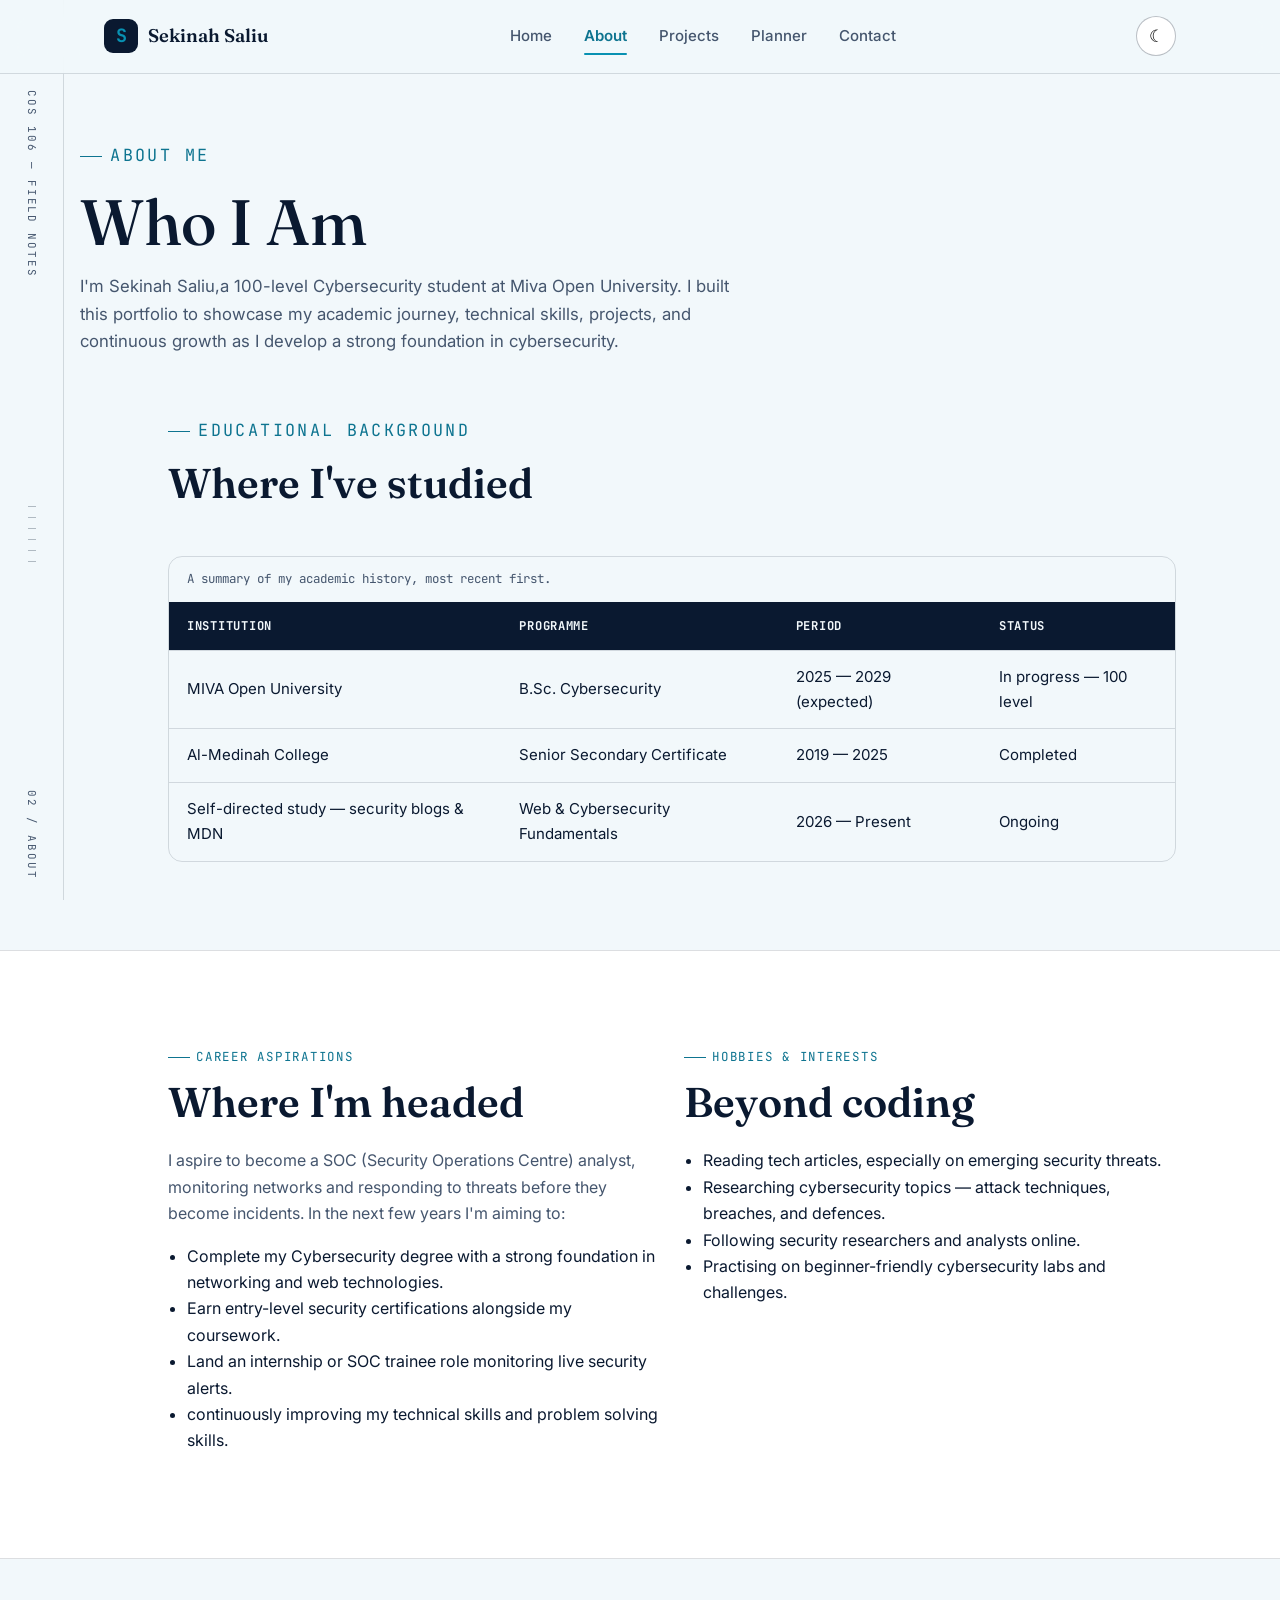
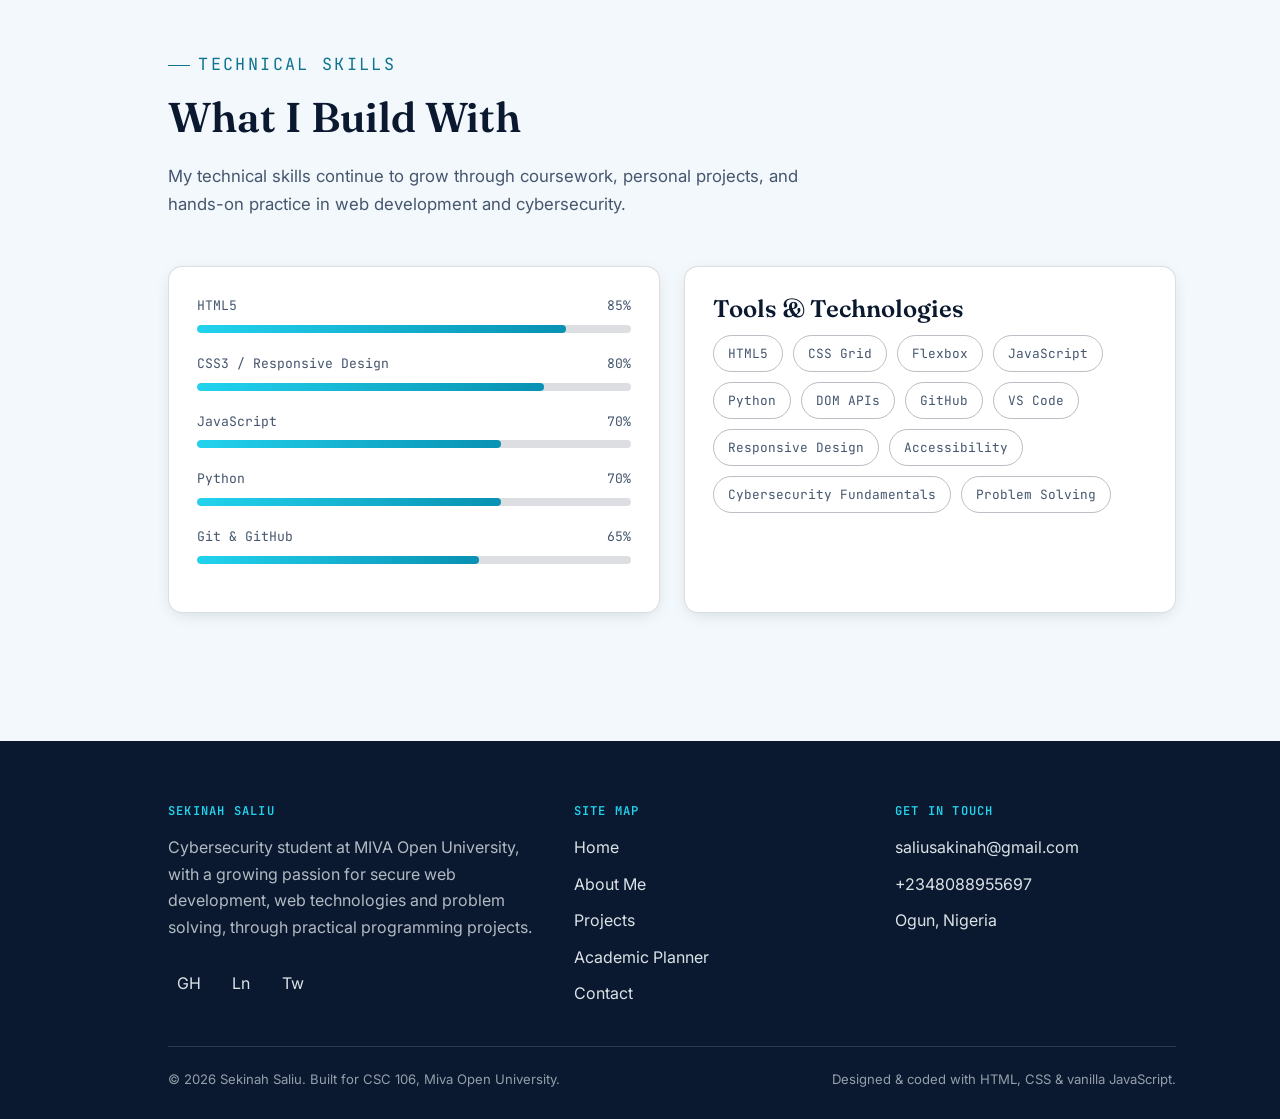
==== commit 1b219011: "Update about.html" ====
--- a/about.html
+++ b/about.html
@@ -90,7 +90,7 @@
               <tr>
                 <td>MIVA Open University</td>
                 <td>B.Sc. Cybersecurity</td>
-                <td>2026 — 2029 (expected)</td>
+                <td>2025 — 2029 (expected)</td>
                 <td>In progress — 100 level</td>
               </tr>
               <tr>
@@ -269,7 +269,7 @@
         </div>
       </div>
       <div class="footer-bottom">
-        <span>© <span data-year>2026</span> Sekinah Saliu. Built for COS 106.</span>
+        <span>© <span data-year>2026</span> Sekinah Saliu. Built for CSC 106, Miva Open University.</span>
         <span>Designed &amp; coded with HTML, CSS &amp; vanilla JavaScript.</span>
       </div>
     </div>
--- a/style.css
+++ b/style.css
@@ -607,29 +607,75 @@
   color: var(--color-ink-soft);
 }
 
-/* Portrait */
+/* ==========================================
+   Premium Glass Portrait
+========================================== */
 
 .hero__portrait {
+  position: relative;
   max-width: 420px;
   width: 100%;
   margin: 0 auto;
   border-radius: 24px;
   overflow: hidden;
-  border: 1px solid var(--color-line);
-  background: var(--color-paper-raised);
-  box-shadow: 0 25px 60px rgba(15,23,42,.18);
-}
-
-.hero__portrait img {
-  display: block;
-  width: 100%;
-  height: auto;
-  object-fit: cover;
-  transition: transform .4s ease;
-}
-
-.hero__portrait:hover img {
-  transform: scale(1.04);
+
+  background: rgba(255,255,255,0.12);
+  backdrop-filter: blur(12px);
+  -webkit-backdrop-filter: blur(12px);
+
+  border: 1px solid rgba(255,255,255,0.35);
+
+  box-shadow:
+      0 12px 35px rgba(15,23,42,.16);
+
+  animation: float 5s ease-in-out infinite;
+
+  transition:
+      transform .45s ease,
+      box-shadow .45s ease,
+      border-color .45s ease;
+}
+
+/* Thin accent line at the top */
+.hero__portrait::before{
+    content:"";
+    position:absolute;
+    top:0;
+    left:0;
+    width:100%;
+    height:3px;
+    background:linear-gradient(
+        90deg,
+        #22d3ee,
+        #3b82f6,
+        #22d3ee
+    );
+}
+
+.hero__portrait img{
+    display:block;
+    width:100%;
+    height:auto;
+    object-fit:cover;
+    transition:transform .45s ease;
+}
+
+/* Hover */
+.hero__portrait:hover{
+
+    transform:
+        translateY(-8px)
+        scale(1.01);
+
+    border-color:rgba(34,211,238,.45);
+
+    box-shadow:
+        0 25px 60px rgba(15,23,42,.22),
+        0 10px 25px rgba(34,211,238,.18);
+}
+
+.hero__portrait:hover img{
+    transform:scale(1.05);
 }
 
 /* Audio Card */
@@ -1073,4 +1119,35 @@
 /* Utility */
 .mt-lg { margin-top: 48px; }
 .text-center { text-align: center; }
-.divider { height: 1px; background: var(--color-line); border: none; margin: 60px 0; }+.divider { height: 1px; background: var(--color-line); border: none; margin: 60px 0; }
+tbody tr:hover {
+    background: var(--color-line);
+}
+
+/* About page spacing fix */
+.page-header + section {
+    padding-top: 20px !important;
+}
+tbody tr:hover {
+  background: var(--color-line);
+}
+
+.page-header + section {
+  padding-top: 25px;
+}
+
+ @keyframes float{
+
+    0%{
+        transform:translateY(0);
+    }
+
+    50%{
+        transform:translateY(-10px);
+    }
+
+    100%{
+        transform:translateY(0);
+    }
+
+}
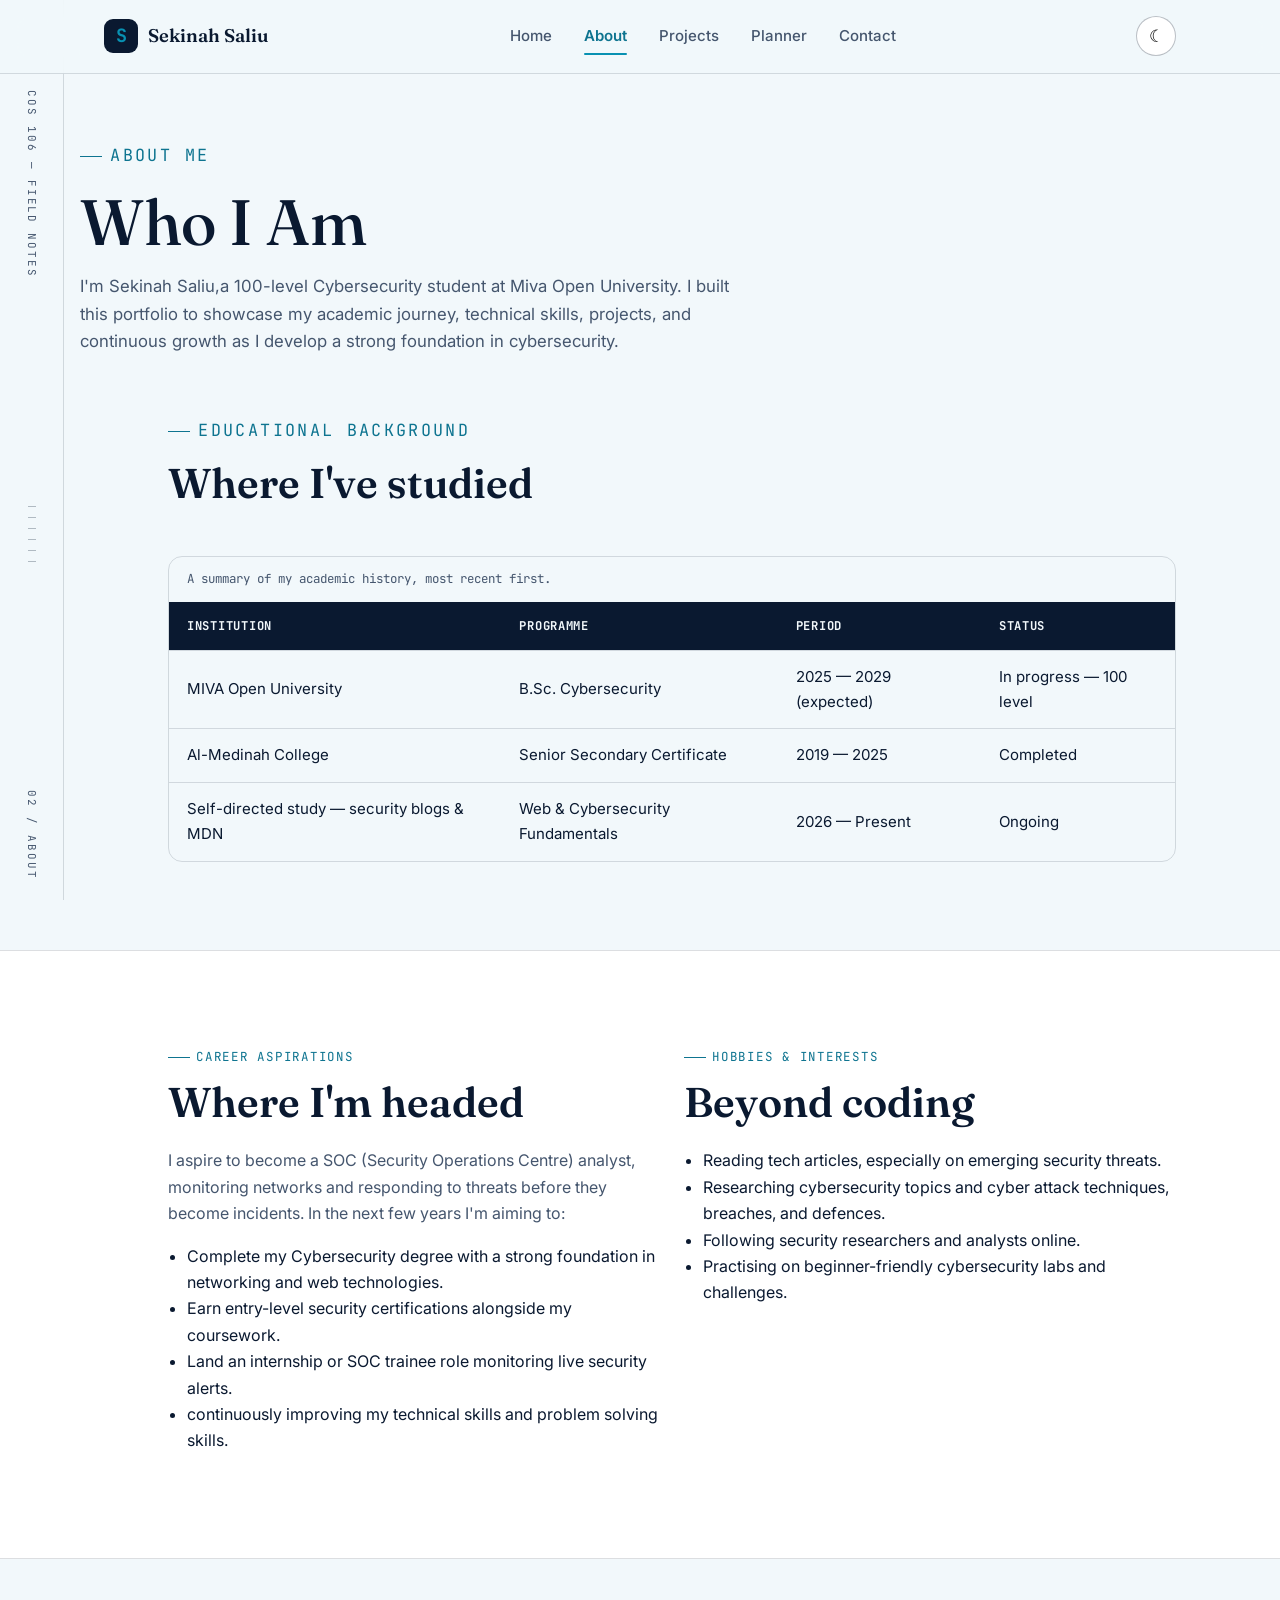
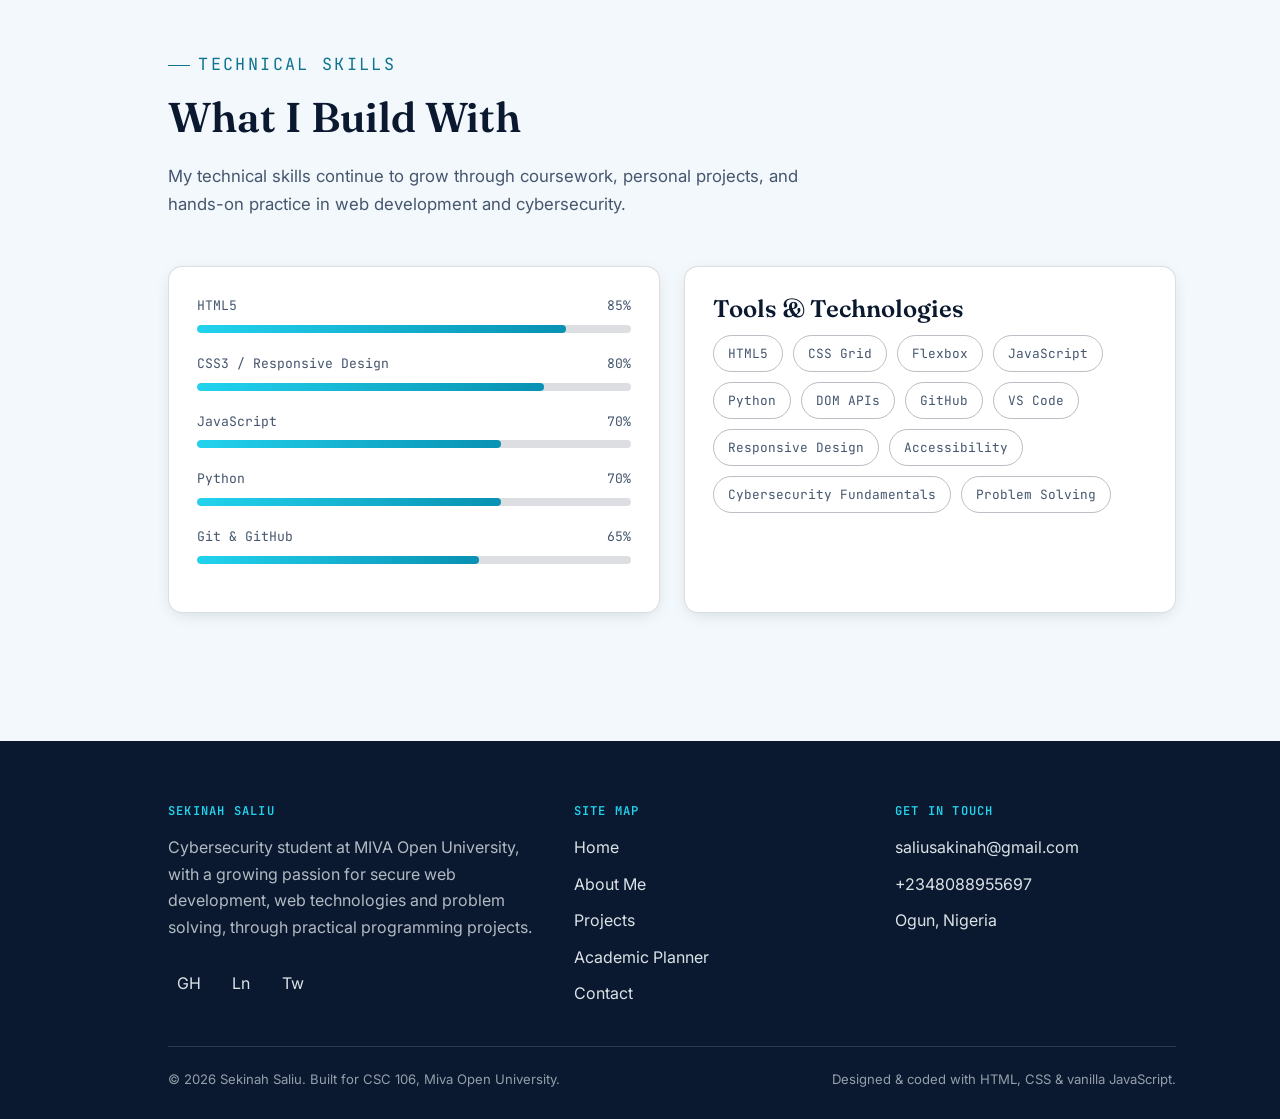
==== commit 65a7f8e0: "Update about.html" ====
--- a/about.html
+++ b/about.html
@@ -131,7 +131,7 @@
           <h2>Beyond coding</h2>
           <ul>
             <li>Reading tech articles, especially on emerging security threats.</li>
-            <li>Researching cybersecurity topics — attack techniques, breaches, and defences.</li>
+            <li>Researching cybersecurity topics and cyber attack techniques, breaches, and defences.</li>
             <li>Following security researchers and analysts online.</li>
             <li>Practising on beginner-friendly cybersecurity labs and challenges.</li>
           </ul>
